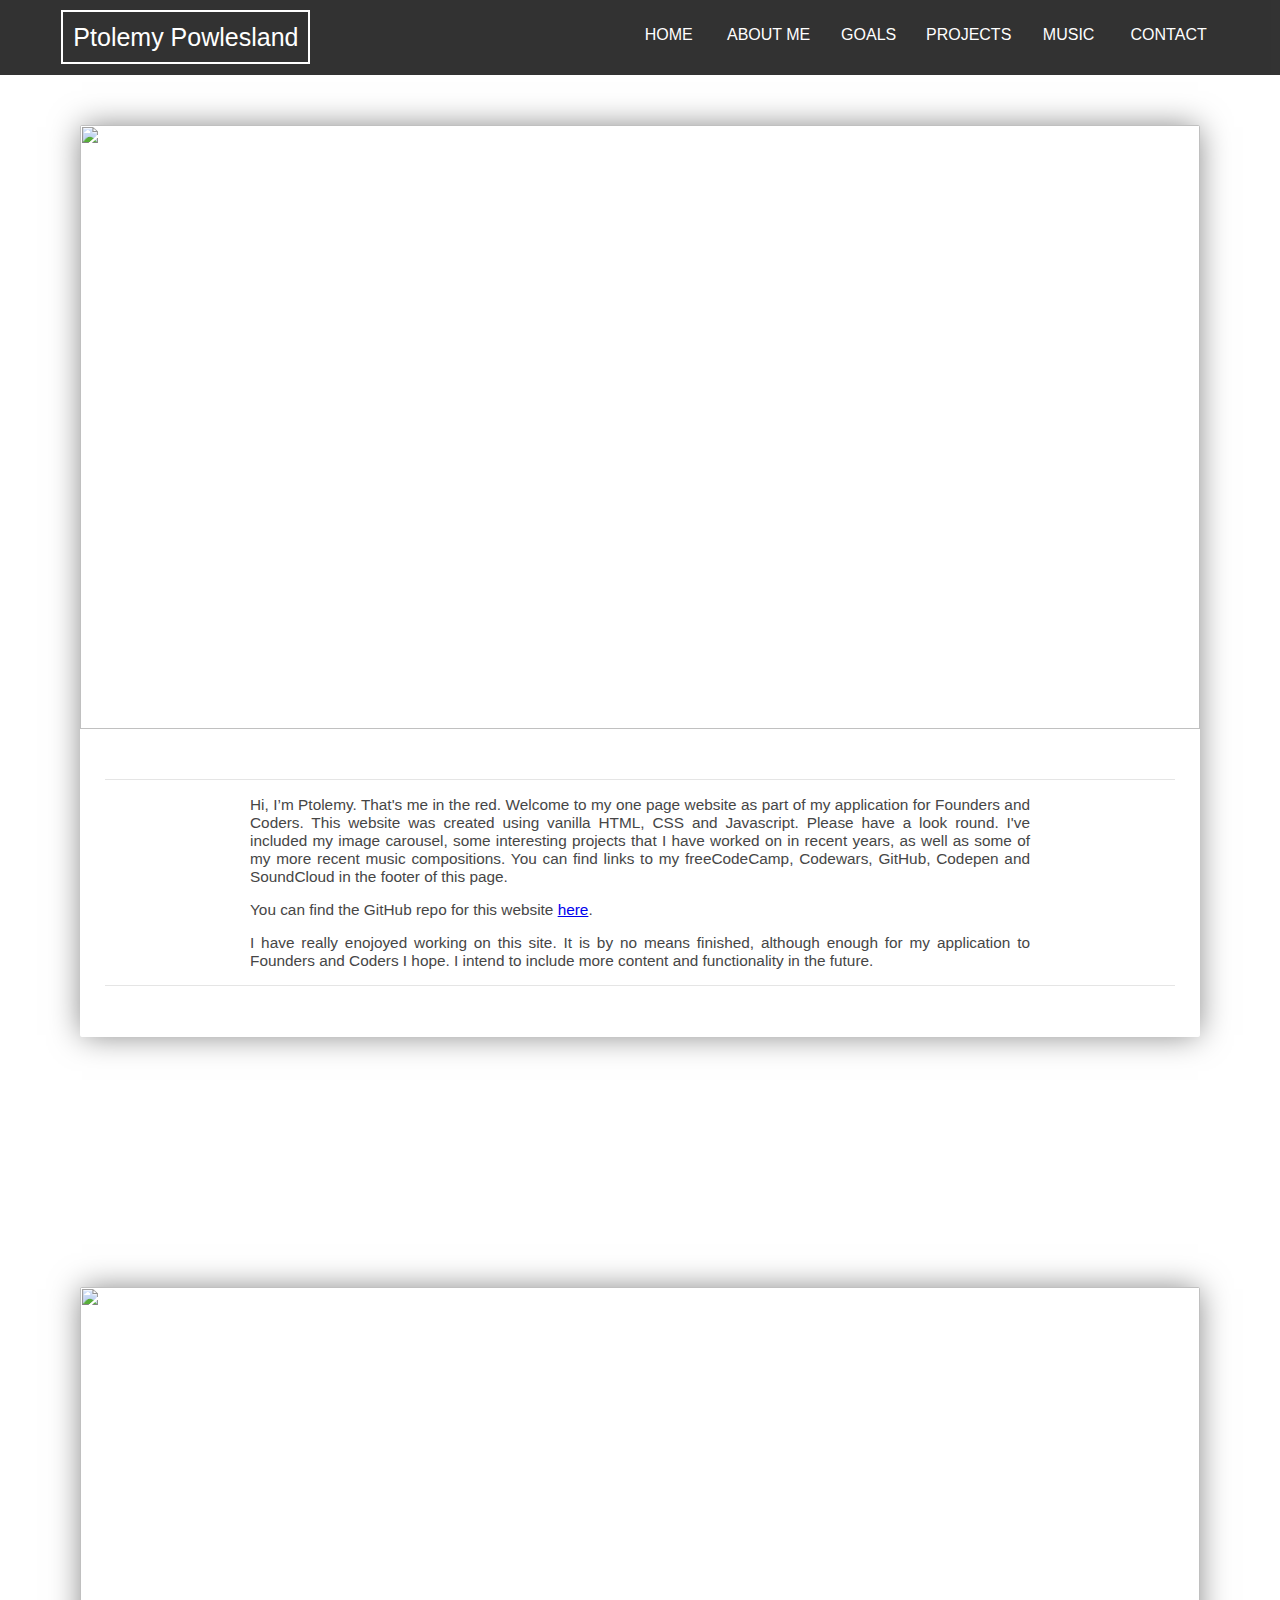
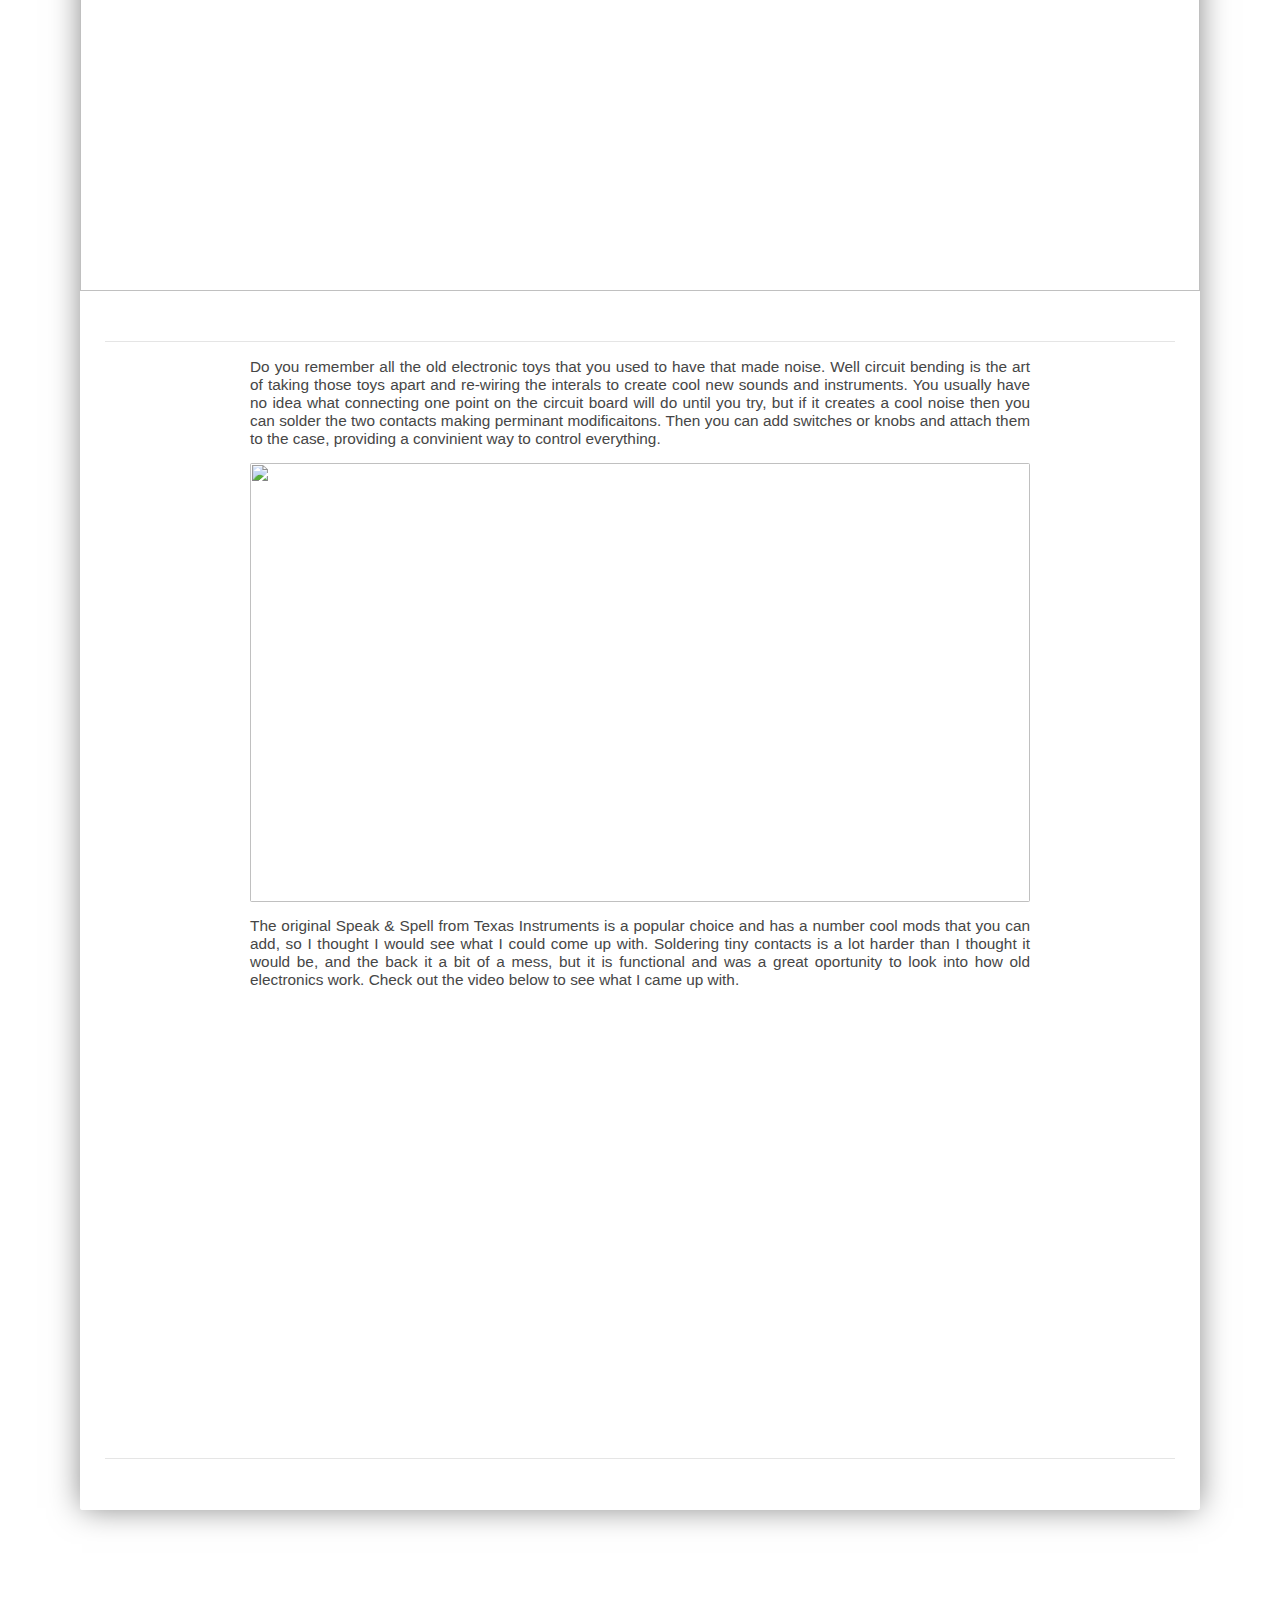
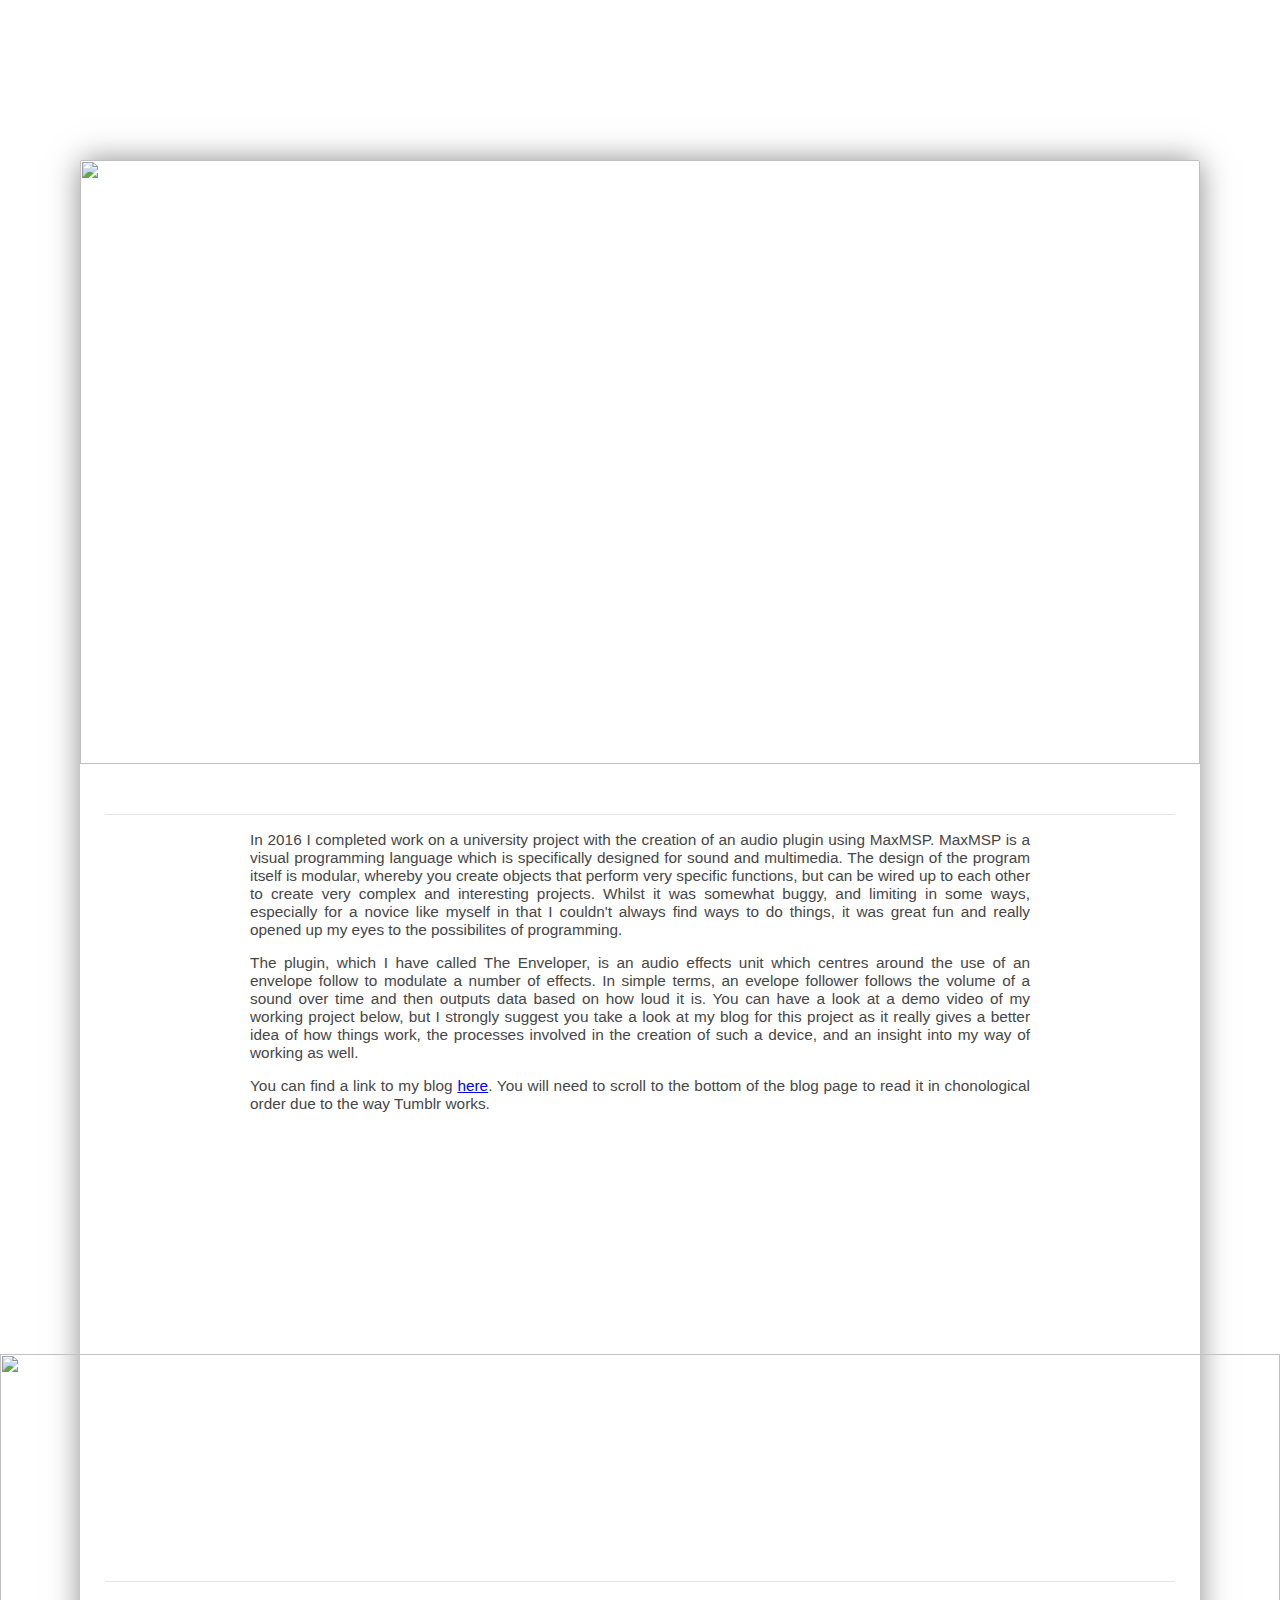
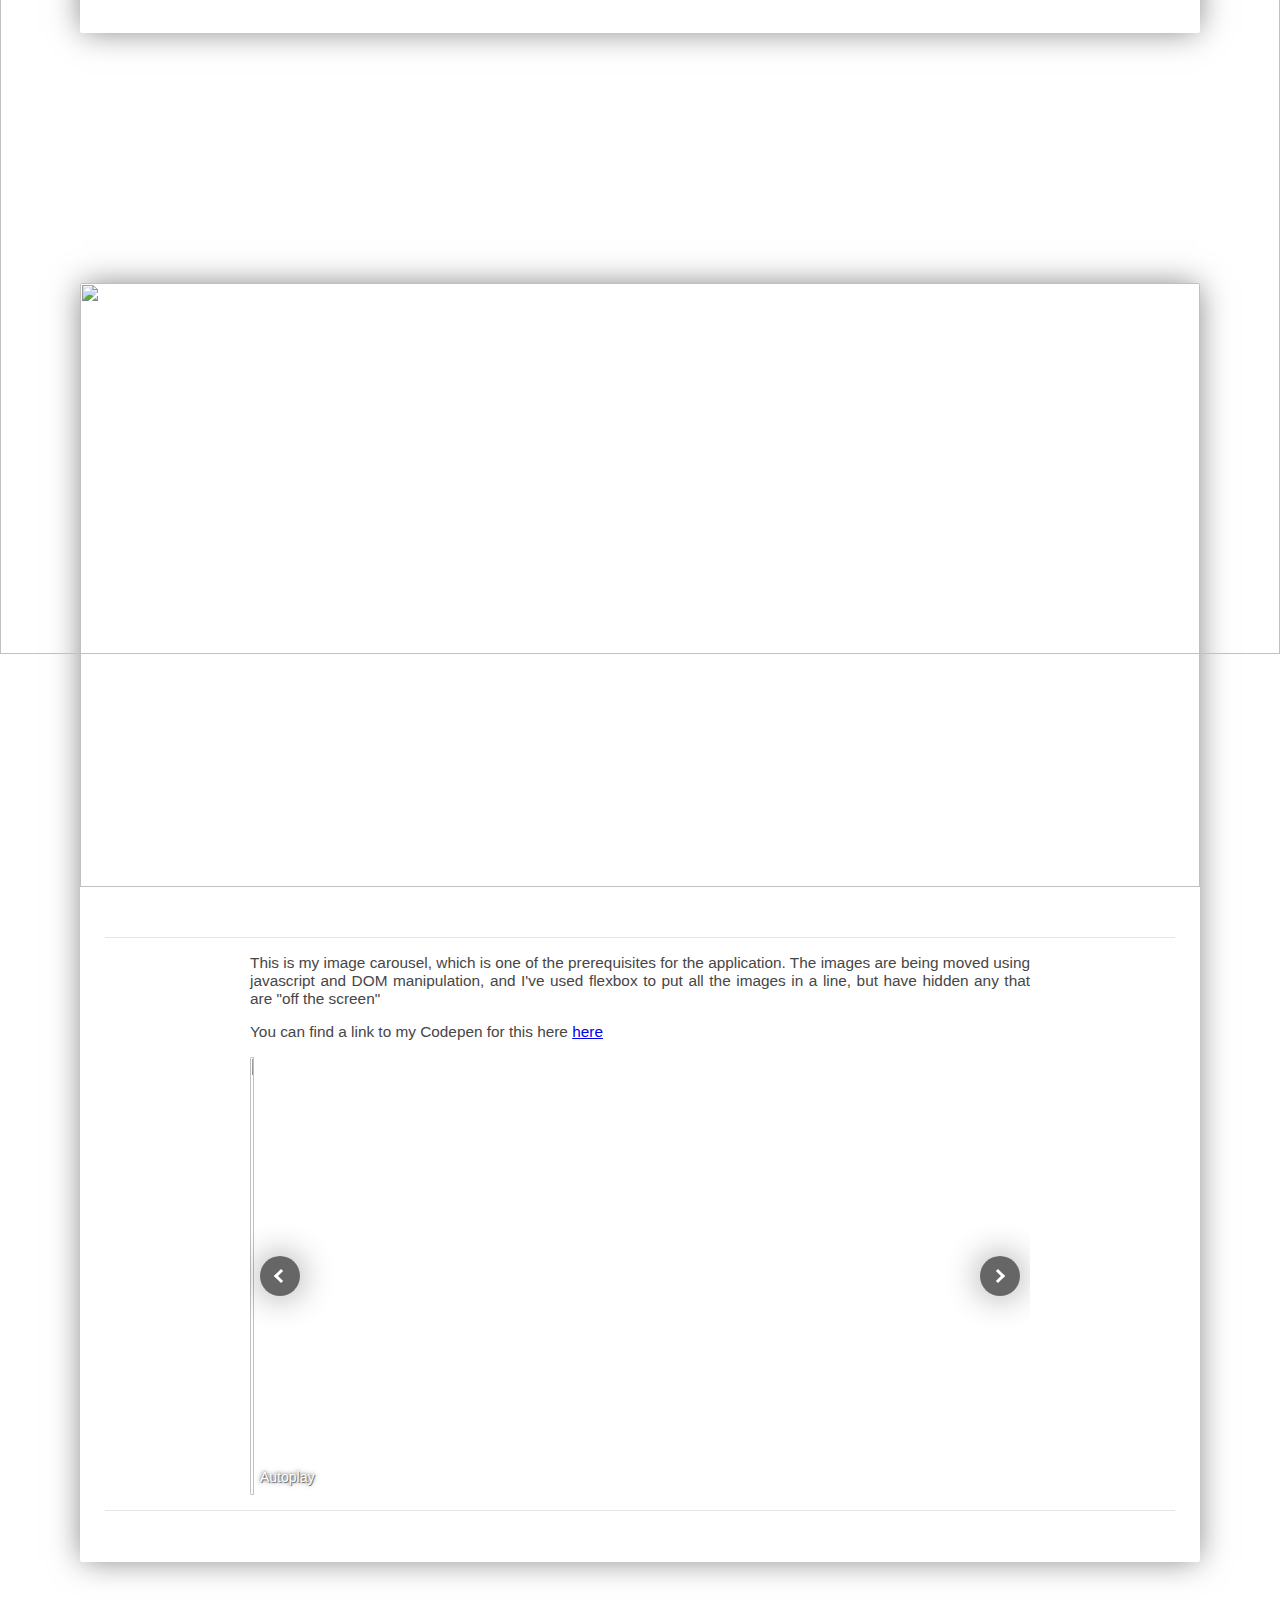
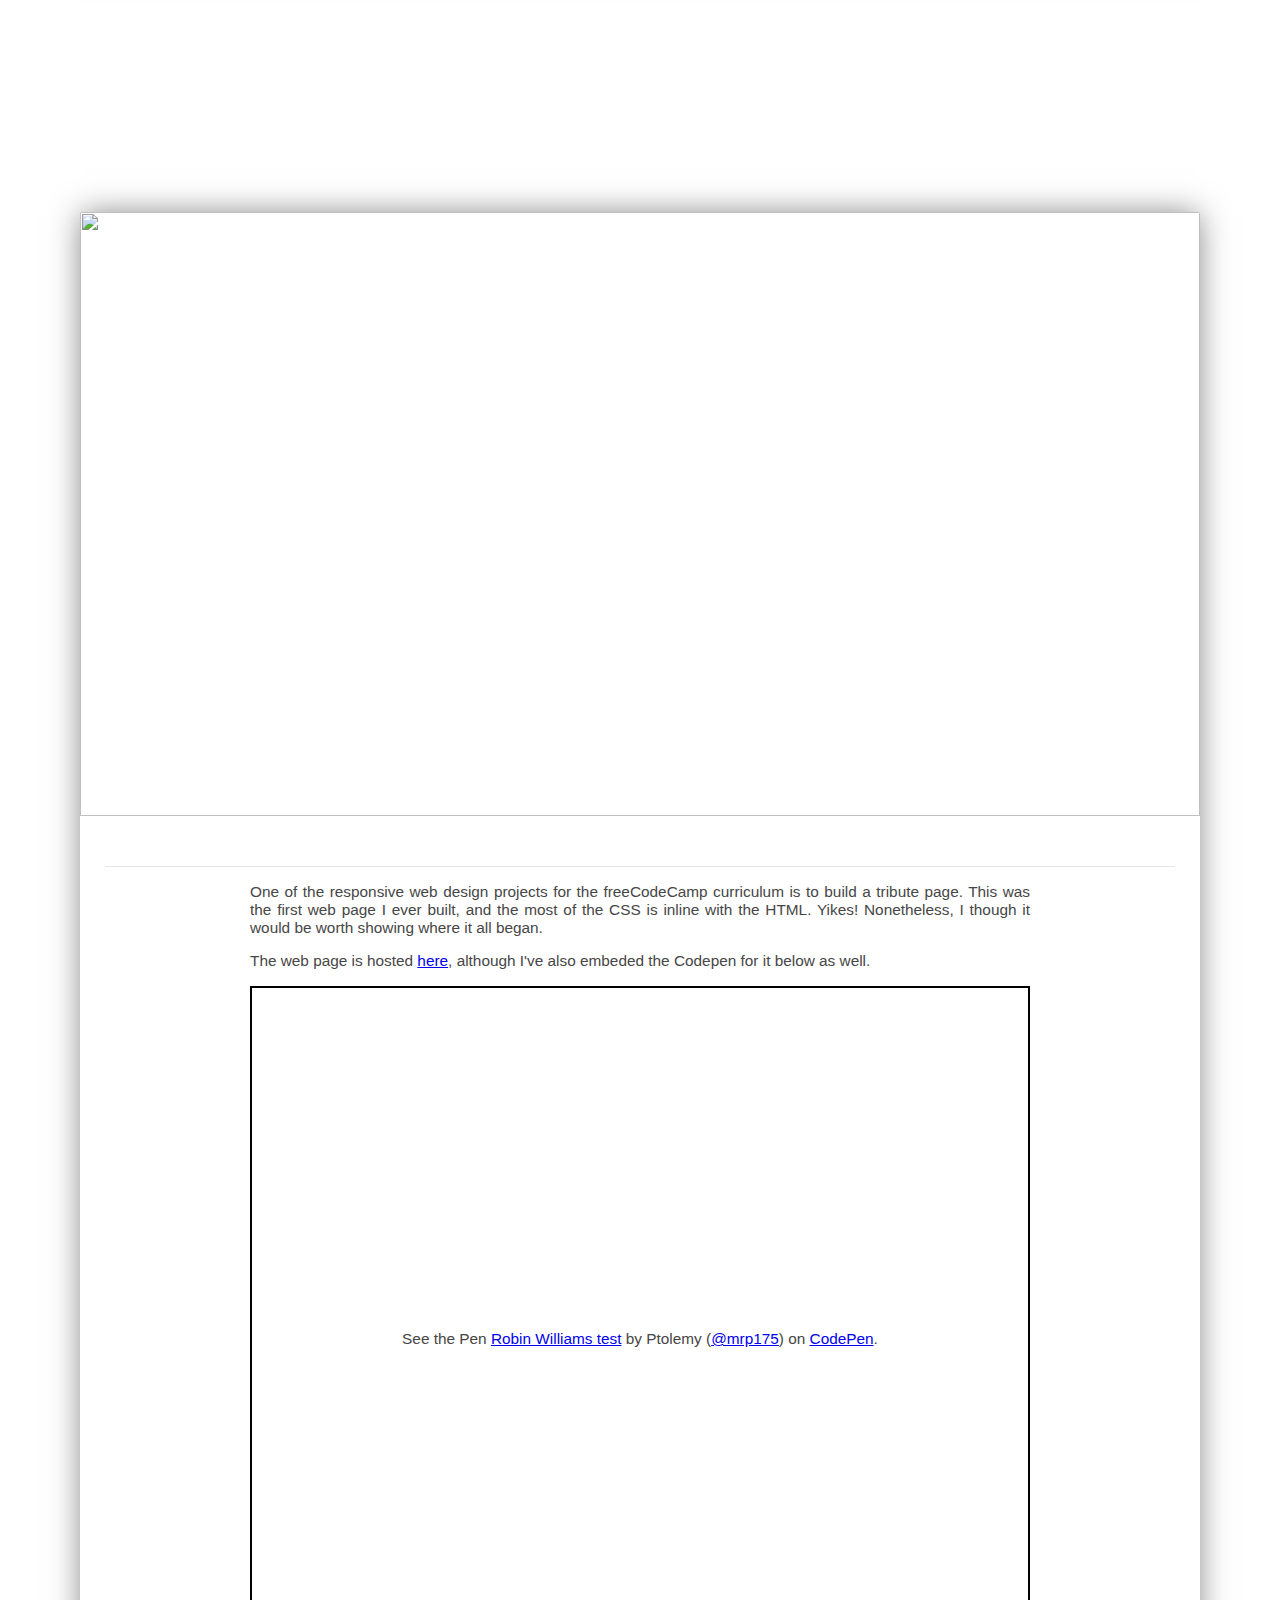
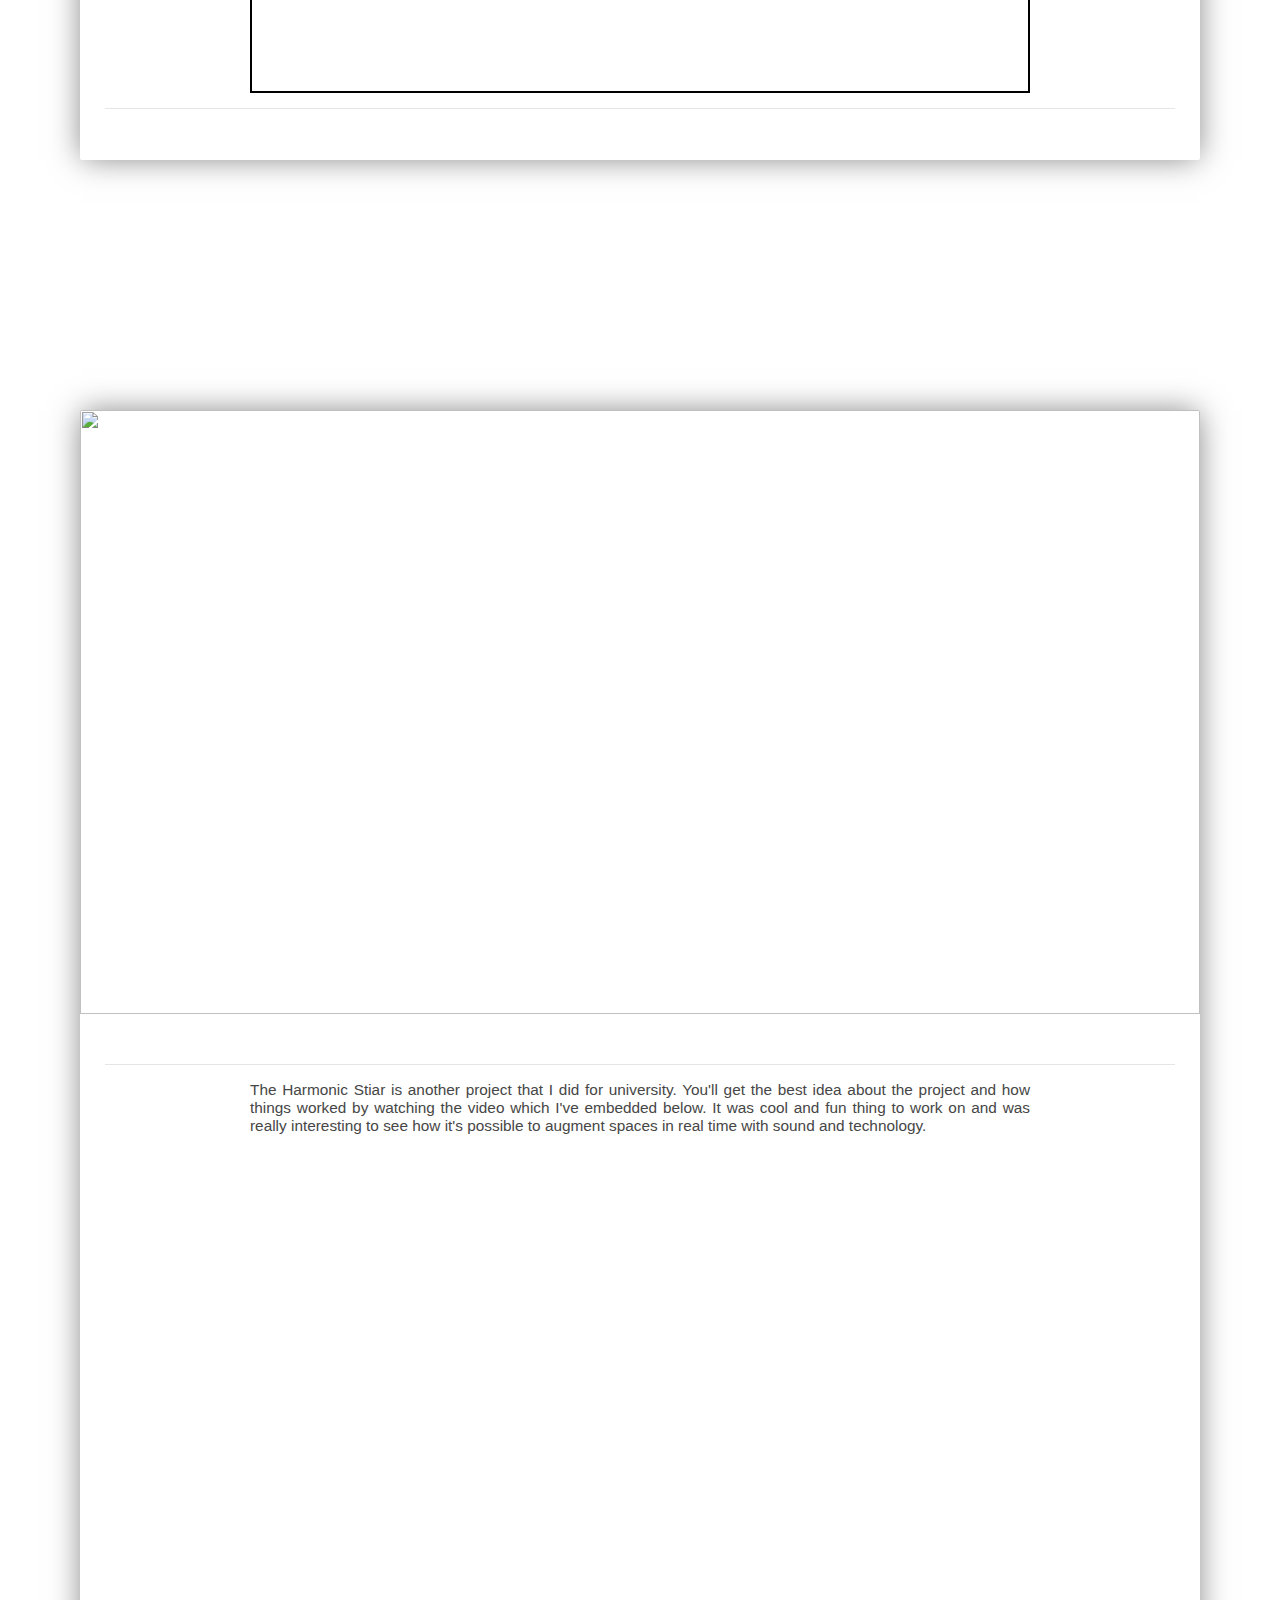
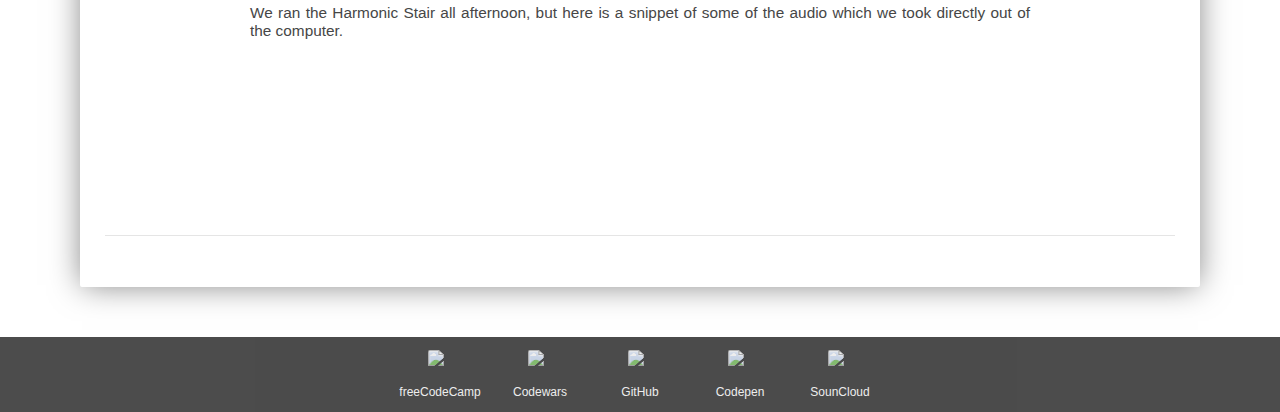
==== index.html @ 757436f8 "Add each project card back in - normal document flow." ====
<!DOCTYPE html>
<html>

<head>
  <title> Ptolemy Powlesland </title>
  <meta name="viewport" content="width=device-width, initial-scale=1">
  <link rel="stylesheet" type="text/css" href="style.css">
</head>

<body id="no-scroll" onload="home()">

  <main>
    <div id="total-wrapper">
      <div class="background-image">
        <img class="actual-image" src="http://photos.polarfox.com/free/download/city-photo-blurry-skyline_Polarfox.jpg">
      </div>

      <div id="background-image-overlay">
        <img class="actual-image" src="http://photos.polarfox.com/free/download/city-photo-blurry-skyline_Polarfox.jpg">
      </div>

      <div>
      <div id="top-bar">
        <div id=nav-bar>
          <div class="nav-empty-sides"></div>
          <div class="nav-logo"> <div class=text-outline> Ptolemy Powlesland </div> </div>
          <div class="nav-empty"></div>
          <div class="nav-button"> <button class="nvbtn" id="home-button" onclick="home()"> HOME </button> </div>
          <div class="nav-button"> <button class="nvbtn" id="about-button" onclick="about()"> ABOUT ME </button> </div>
          <div class="nav-button"> <button class="nvbtn" id="goals-button" onclick="goals()"> GOALS </button> </div>
          <div class="nav-button"> <button class="nvbtn" id="projects-button" onclick="projects()"> PROJECTS </button> </div>
          <div class="nav-button"> <button class="nvbtn" id="music-button" onclick="music()"> MUSIC </button></div>
          <div class="nav-button"> <button class="nvbtn" id="contact-button" onclick="contact()"> CONTACT </button> </div>
          <div class="nav-empty-sides"></div>
        </div>
      </div>
    </div>

  
      <!--
      
      <div class="title-bar">
        <div class="title">
          <h1> Ptolemy Powlesland </h1>
        </div>
      </div>

    -->




      <!---------------- HOME start --------------->

      <div id="home-overlay">
      <div class="card-wrapper" id="home">
        <div class="card-large-main">
          <div class="card-large-img">
            <img class="card-img-fit" src="https://i.postimg.cc/54gBrxRd/Rosalind-and-the-boys-Shirleen-colour-corrected-V8.jpg">
            <div class="text-box">
              <h2 class="no-margin"> Welcome </h2>
            </div>
          </div>

          <hr class="hr-top">

          <div class="text-border-main">
           <p class="card-text">

            Hi, I’m Ptolemy. That's me in the red. Welcome to my one page website as part of my application for Founders and Coders. This website was created using vanilla HTML, CSS and Javascript. Please have a look round. I've included my image carousel, some interesting projects that I have worked on in recent years, as well as some of my more recent music compositions. You can find links to my freeCodeCamp, Codewars, GitHub, Codepen and SoundCloud in the footer of this page. 
          </p>

          <p class="card-text">
            You can find the GitHub repo for this website <a href="https://github.com/mrp175/mrp175.github.io">here</a>.
          </p>

          <p class="card-text">
            I have really enojoyed working on this site. It is by no means finished, although enough for my application to Founders and Coders I hope. I intend to include more content and functionality in the future.
          </p>

        </div>
        <hr class="hr-bottom">
      </div>
    </div>
  </div>

    <!---------------- HOME end ----------------->


    <!------------- ABOUT ME start -------------->

    <div id="about-overlay">
    <div class="card-wrapper" id="about">
      <div class="card-large-main">
        <div class="card-large-img">
          <img class="card-img-fit" src="https://i.postimg.cc/R9tQ6snK/profile-red-saturation-2-noise-3-sharpening.jpg">
          <div class="text-box">
            <h2 class="no-margin"> About Me </h2>
          </div>
        </div>

        <hr class="hr-top">

        <div class="text-border-main">
          <p class="card-text">

            After finishing my degree in music and sound technology, I wasn't exactly sure what I wanted to do with my life. Originally, I wanted to be the next super star DJ, but, I also didn't want to put all my eggs in one basket - so I've found a "proper" job to keep me going in the meantime. Whilst my love for music lives on, I found that helping others can be incredibly rewarding too, so started working for the NHS at the Gender Identity Development Service in 2016. It is a highly specialised clinic for young people who are struggling with their gender identity. It's an incredible place to work, with a great and diverse team who all work incredibly hard to support young people who are navigating new and often difficult choices. I find this field fascinating and absolutely take pride in my contribution to the help that we provide as well as the progress that we have collectively made in recent years. However, more and more recently, I have really been looking for something that will challenge me on a more creative and technical level.
          </p>

          <p class="card-text">

            Having made music for the past 15 years in my spare time has been my outlet for this, but since finding Founders and Coders and having so much fun working through the prerequisites, and seeing what is possible with a bit of technical know how, I am hoping to get on the course and am ultimately really looking forward to starting a career in web development!
          </p>
        </div>
        <hr class="hr-bottom">
      </div>
    </div>
  </div>

    <!-------------- ABOUT ME end --------------->

    <!--------------- GOALS start --------------->

    <div id="goals-overlay">
    <div class="card-wrapper" id="goals">
      <div class="card-large-main">
        <div class="card-large-img">
          <img class="card-img-fit" src="https://i.postimg.cc/Gct8GQqk/profile-pic-2-saturation-and-colour-corrected-2.jpg">
          <div class="text-box">
            <h2 class="no-margin"> Goals </h2>
          </div>
        </div>

        <hr class="hr-top">

        <div class="text-border-main">

          <p class="card-text">
            Whilst I love what I do, I recognise that there is a lot of room for improvement. My philosophy revolves around three key principles: 
          </p>

          <ul class="card-text">
            <li> Leave the world in a better state than you found it (cliché, I know!) </li>
            <li> Dare to dream - be curious </li>
            <li> Move out of my comfort zone and GROW! </li>
          </ul>

          <p class="card-text"> 
            To that effect, I have worked hard to try and foster these seminal technical skills so that I can start to peel back the layers around what technology is, and what it can do for our planet. I also found that I share the same passion and enthusiasm for coding as I do for music. And finally, I recognise that “tech”, as big a field as it is, is all about problem solving, on a massive scale.  But this is just the beginning for me, and I want to push this further. So I have a few goals that I’d like to work on.
          </p>


          <p class="card-text">

           <b> I want to become technically competent </b> with modern web technologies. I’m really keen to understand how the simple building blocks of HTML, CSS and Javascript can be mixed together to create new experiences and even change lives. I want to be a part of this force for change as our world becomes ever more digitalised. 

         </p>

         <p class="card-text">

           <b> I want to put my creativity to its best use and maximise its potential. </b> As a musician and someone who has spent the last 15 years focussing relentlessly on creating personal masterpieces, I have a keen eye for detail. I’ve found whilst making this website, that It’s not just sound or music that I’ve started to pay attention to - visuals and aesthetics are important too! I believe that a job in technology could give me a vital new creative outlet, and I’m looking forward to the challenges that brings.

         </p>

         <p class="card-text"> <b> I want to be less afraid of failure. </b> This is something I have really struggled with, and I know from my friends that in the tech world, more and more we embrace failure as part of the road to success. This is a very personal goal for me, but being more confident and less afraid of failure would help me achieve so much more, for others and for myself.
         </p>

       </div>
       <hr class="hr-bottom">
     </div>
   </div>
 </div>

   <!---------------- GOALS end ---------------->


   <!--------------- PROJECTS start ------------>  

   <div id="projects-overlay">
   <div class="projects-keep-ratio-container" id="projects">
    <div class="projects-keep-ratio">

      <div id="projects-container">

        <div class="one">
          <button class="projects-button">
            <img class="projects-img" src="https://i.postimg.cc/6wJg35Wh/speak-and-spell-noise-contrast.jpg">
            <div class="projects-text"> <h2> Circuit Bending </h2> </div>
          </button>

          

        </div>

        <div class="two"> 
          <button class="projects-button">
            <img class="projects-img" src="https://i.postimg.cc/MxYYd51h/Enveloper-V4.jpg">
            <div class="projects-text"> <h2> MaxMSP </h2> </div>
          </button>
        </div>

        <div class="three"> 
          <button class="projects-button">
            <img class="projects-img projects-img-zoom" src="https://i.postimg.cc/CwRp9nRS/carousel-new-1-vignette-dodge-2.jpg">
            <div class="projects-text"> <h2> Image Carousel </h2> </div>
          </button>
        </div>

        <div class="four">
          <button class="projects-button">
            <img class="projects-img" src="https://i.ytimg.com/vi/aeUP4dX22GM/maxresdefault.jpg">
            <div class="projects-text"> <h2> Tribute Page </h2> </div>
          </button>
        </div>

        <div class="five"> 
          <button class="projects-button">
           <img class="projects-img" src="https://i.postimg.cc/pRgFN7Yy/harmonic-stair-2-vignette.jpg">
           <div class="projects-text"> <h2> Harmonic Stair </h2> </div>
         </button>
       </div>

     </div>

   </div>
 </div>
</div>


 <!----------PROJECTS END -------->

 <!---------- MUSIC START -------->
 <div id="music-overlay">
 <div class="card-wrapper" id="music">
  <div class="card-large-main">
    <div class="card-large-img">
      <img class="card-img-fit" src="https://i.postimg.cc/2zNqYPsH/Music-sharpened-noise-compressed-3.jpg">
      <div class="text-box">
        <h2 class="no-margin"> Music </h2>
      </div>
    </div>

    <hr class="hr-top">

    <div class="text-border-main">

      <p class="card-text">

        Music has been a big part of my life since I was around 12 or 13. My brother showed my some of his drum and bass vinyls and I was hooked. I Shortly after that I was given a copy of Reason 2.5 for my birthday, so I got to work and haven't stopped since. It's a great outlet for my creativity and gives me the opportunity to build (what I would consider) complex and technically impressive works. Each new song is like solving a puzzle. You need to know what elements to add, and how to do that. Both are things that I still struggle with to this day. 

      </p>
      <p class="card-text">

        I've embeded a SoundCloud player below with a some of my more recent works. I hope you enjoy!

      </p>

      <div class="soundcloud-container">
        <iframe  width="100%" height="471" scrolling="no" frameborder="no" allow="autoplay" src="https://w.soundcloud.com/player/?url=https%3A//api.soundcloud.com/playlists/579291123%3Fsecret_token%3Ds-9vTng&color=%23ff5500&auto_play=false&hide_related=false&show_comments=true&show_user=true&show_reposts=false&show_teaser=true"></iframe>
      </div>
    </div>
    <hr class="hr-bottom">
  </div>
</div>
</div>

<!---------- MUSIC END ---------->

<!---------- CONTACT START -------->

<div id="contact-overlay">
<div id="contact">
<div id=contact-container>
  <h2> Contact Me </h2>
  <p> Comments and Suggestions Welcome</p>
    <form id="contact-form">
      <input class="contact-textbox" type="text" name="name" placeholder="Your name" required>
      <input class="contact-textbox" type="text" name="email" placeholder="Your email address" required>
      <textarea class="contact-messagebox" placeholder="Type your Message Here...." required></textarea>
      <input class="contact-submit" type="submit" name="submit" value="Submit">
    </form>
  </div>
</div>
</div>

  <!---------- CONTACT END ---------->

<!--------- OVERLAY CIRCUIT BENDING START -------->

  <div class="card-wrapper">
    <div class="card-large-main">
      <div class="card-large-img">
        <img class="card-img-fit" src="https://i.postimg.cc/Zb2xNfdg/speak-and-spell-v7.jpg">
        <div class="text-box">
          <h2 class="no-margin"> Circuit Bending the Speak & Spell </h2>
        </div>
      </div>

      <hr class="hr-top">



      <div class="text-border-main">



        
        <p class="card-text"> 
          Do you remember all the old electronic toys that you used to have that made noise. Well circuit bending is the art of taking those toys apart and re-wiring the interals to create cool new sounds and instruments. You usually have no idea what connecting one point on the circuit board will do until you try, but if it creates a cool noise then you can solder the two contacts making perminant modificaitons. Then you can add switches or knobs and attach them to the case, providing a convinient way to control everything. 
        </p>

        <div class="picture-wrapper">
          <div class="text-img-container">
            <img class="text-img" src="https://i.postimg.cc/LR9bdVjM/speak-and-spell-centering-v6-test-2.jpg">
          </div>
        </div>


        <p class="card-text">  
          The original Speak & Spell from Texas Instruments is a popular choice and has a number cool mods that you can add, so I thought I would see what I could come up with. Soldering tiny contacts is a lot harder than I thought it would be, and the back it a bit of a mess, but it is functional and was a great oportunity to look into how old electronics work. Check out the video below to see what I came up with. 
        </p>

        <div class="iframe-wrapper">  
          <div class="iframe-container">
            <iframe src="https://www.youtube-nocookie.com/embed/dqCmYYFgxiU?modestbranding=1" allow="encrypted-media" allowfullscreen></iframe>
          </div>
        </div>

      </div>
      <hr class="hr-bottom">
    </div>
  </div>

  <!---------- OVERLAY CIRCUIT BENDING END --------->

  <!--------- OVERLAY CIRCUIT MAXMSP START -------->

  <div class="card-wrapper">
    <div class="card-large-main">
      <div class="card-large-img">
        <img class="card-img-fit" src="https://i.postimg.cc/MxYYd51h/Enveloper-V4.jpg">
        <div class="text-box">
          <h2 class="no-margin"> MaxMSP - Creating an Audio Plugin </h2>
        </div>
      </div>

      <hr class="hr-top">



      <div class="text-border-main">

        <p class="card-text">

          In 2016 I completed work on a university project with the creation of an audio plugin using MaxMSP. MaxMSP is a visual programming language which is specifically designed for sound and multimedia. The design of the program itself is modular, whereby you create objects that perform very specific functions, but can be wired up to each other to create very complex and interesting projects. Whilst it was somewhat buggy, and limiting in some ways, especially for a novice like myself in that I couldn't always find ways to do things, it was great fun and really opened up my eyes to the possibilites of programming. 
        </p>

        <p class="card-text">
          The plugin, which I have called The Enveloper, is an audio effects unit which centres around the use of an envelope follow to modulate a number of effects. In simple terms, an evelope follower follows the volume of a sound over time and then outputs data based on how loud it is. You can have a look at a demo video of my working project below, but I strongly suggest you take a look at my blog for this project as it really gives a better idea of how things work, the processes involved in the creation of such a device, and an insight into my way of working as well.
        </p>

        <p class="card-text"> 
          You can find a link to my blog <a href="https://mrp175distort.tumblr.com/" target="blank">here</a>. You will need to scroll to the bottom of the blog page to read it in chonological order due to the way Tumblr works. 
        </p>


        <div class="iframe-wrapper">  
          <div class="iframe-container">
            <iframe src="https://www.youtube-nocookie.com/embed/phICRmCDaDE" allow="encrypted-media" allowfullscreen></iframe>
          </div>
        </div>

      </div>
      <hr class="hr-bottom">
    </div>
  </div>

  <!---------- OVERLAY CIRCUIT MAXMSP END --------->

  <!---------- OVERLAY IMAGE CAROUSEL START --------->

  <div class="card-wrapper">
    <div class="card-large-main">
      <div class="card-large-img">
        <img class="card-img-fit" src="https://i.postimg.cc/CwRp9nRS/carousel-new-1-vignette-dodge-2.jpg">
        <div class="text-box">
          <h2 class="no-margin"> Creating an Image Carousel </h2>
        </div>
      </div>

      <hr class="hr-top">



      <div class="text-border-main">


        <p class="card-text">
          This is my image carousel, which is one of the prerequisites for the application. The images are being moved using javascript and DOM manipulation, and I've used flexbox to put all the images in a line, but have hidden any that are "off the screen"
        </p>


        <p class="card-text">
          You can find a link to my Codepen for this here 

          <a href="https://codepen.io/mrp175/pen/NerdKZ" target="blank">here</a>
        </p>
        
      </p>
      <div class="iframe-wrapper">
        <body onload="checked()">
          <div id="carousel-container">
            <div id="carousel-image">
              <button id="carousel-left-button" onclick="left()"> <div id="carousel-left-arrow"></div> </button>
              <button id="carousel-right-button" onclick="right()"> <div id="carousel-right-arrow"></div> </button>
              <div id="carousel-checkbox-container">

                <input id="carousel-hidden" type="checkbox" name="autoplay" value="Autoplay">

                <div id="carousel-checkbox"> 
                  <div id="carousel-autoplay-text"> Autoplay </div>
                </div>
              </div> 
              <div id="carousel-images">
                <img src="https://i.postimg.cc/54gBrxRd/Rosalind-and-the-boys-Shirleen-colour-corrected-V8.jpg">
                <img src="https://i.postimg.cc/2zNqYPsH/Music-sharpened-noise-compressed-3.jpg">
                <img src="https://i.postimg.cc/R9tQ6snK/profile-red-saturation-2-noise-3-sharpening.jpg">
                <img src="https://i.postimg.cc/Zb2xNfdg/speak-and-spell-v7.jpg">
                <img src="https://i.postimg.cc/Gct8GQqk/profile-pic-2-saturation-and-colour-corrected-2.jpg">
                <img src="https://i.postimg.cc/54gBrxRd/Rosalind-and-the-boys-Shirleen-colour-corrected-V8.jpg">
                <img src="https://i.postimg.cc/2zNqYPsH/Music-sharpened-noise-compressed-3.jpg">
              </div>
            </div>  
          </div>
        </div>

      </div>
      <hr class="hr-bottom">
    </div>
  </div>

  <!---------- OVERLAY IMAGE CAROUSEL START --------->

  <!---------- OVERLAY TRIBUTE PAGE START --------->

    <div class="card-wrapper">
      <div class="card-large-main">
        <div class="card-large-img">
          <img class="card-img-fit" src="https://i.postimg.cc/7wNF5M2x/robin-williams-1-v3.jpg">
          <div class="text-box">
            <h2 class="no-margin"> Tribute Page - Robin Williams</h2>
          </div>
        </div>

        <hr class="hr-top">



        <div class="text-border-main">

          <p class="card-text">
            One of the responsive web design projects for the freeCodeCamp curriculum is to build a tribute page. This was the first web page I ever built, and the most of the CSS is inline with the HTML. Yikes! Nonetheless, I though it would be worth showing where it all began. 
          </p>

          <p class="card-text"> 
            The web page is hosted <a href="https://mrp175.github.io/robinwilliams/" target="blank"> here</a>, although I've also embeded the Codepen for it below as well.
          </p>

          <div class="iframe-wrapper">
          <p class="codepen" data-height="707" data-theme-id="dark" data-default-tab="result" data-user="mrp175" data-slug-hash="brZBXV" style="height: 707px; box-sizing: border-box; display: flex; align-items: center; justify-content: center; border: 2px solid black; margin: 1em 0; padding: 1em;" data-pen-title="Robin Williams test">
  <span>See the Pen <a href="https://codepen.io/mrp175/pen/brZBXV/">
  Robin Williams test</a> by Ptolemy (<a href="https://codepen.io/mrp175">@mrp175</a>)
  on <a href="https://codepen.io">CodePen</a>.</span>
</p>
<script async src="https://static.codepen.io/assets/embed/ei.js"></script>
</div>

        </div>
        <hr class="hr-bottom">
      </div>
    </div>




    <!---------- OVERLAY TRIBUTE PAGE END --------->

    <!---------- OVERLAY HARMONIC STAIR END --------->


    <div class="card-wrapper">
      <div class="card-large-main">
        <div class="card-large-img">
          <img class="card-img-fit" src="https://i.postimg.cc/BqxCBJJ0/harmonic-stair-2-vignette-doged-v1.jpg">
          <div class="text-box">
            <h2 class="no-margin"> Harmonic Stair - An Interactive Sound Installation </h2>
          </div>
        </div>

        <hr class="hr-top">



        <div class="text-border-main">

          

          <p class="card-text">
            The Harmonic Stiar is another project that I did for university. You'll get the best idea about the project and how things worked by watching the video which I've embedded below. It was cool and fun thing to work on and was really interesting to see how it's possible to augment spaces in real time with sound and technology.

          </p>

          <div class="iframe-wrapper">  
            <div class="iframe-container">
              <iframe src="https://www.youtube.com/embed/oV_QcizpdQo" allow="encrypted-media" allowfullscreen></iframe>
            </div>
          </div>

          <p class="card-text">
            We ran the Harmonic Stair all afternoon, but here is a snippet of some of the audio which we took directly out of the computer. 
          </p>

          <div class="soundcloud-container">
            <iframe width="100%" height="166" scrolling="no" frameborder="no" allow="autoplay" src="https://w.soundcloud.com/player/?url=https%3A//api.soundcloud.com/tracks/613867737%3Fsecret_token%3Ds-iJxsr&color=%23ff5500&auto_play=false&hide_related=false&show_comments=true&show_user=true&show_reposts=false&show_teaser=true"></iframe>
          </div>

        </div>
        <hr class="hr-bottom">
      </div>
    </div>
    



    <!---------- OVERLAY HARMONIC STAIR END --------->

</div>
</div>
  

    <!------BANNER START ----->

    <div class="foot-banner">

      <div class="icon-wrapper">
        <div id="icons">

          <div id="relative">
            <a href="https://www.freecodecamp.org/mrp175" target="_blank">
              <img id="icon" src="https://i.postimg.cc/Rhc4rq9r/freecodecamp-white.png">
            </a>
          </div>

          <div id="relative">
            <a href="https://www.codewars.com/users/mrp175" target="_blank">
              <img id="icon" src="https://i.postimg.cc/zXF80L0K/codewars-white.png">
            </a>
          </div>

          <div id="relative">
            <a href="https://github.com/mrp175/" target="_blank">
              <img id="icon" src="https://i.postimg.cc/3JT3XjC3/github-white.png">
            </a>
          </div>

          <div id="relative">
            <a href="https://codepen.io/mrp175/" target="_blank">
              <img id="icon" src="https://i.postimg.cc/5291GxRG/Codepen-white.png">
            </a>
          </div>

          <div id="relative">
            <a href="https://soundcloud.com/mrp175" target="_blank">
              <img id="icon" src="https://i.postimg.cc/zDWJH2hd/soundcloud-white.png">
            </a>
          </div>




          <div id="relative">
            <a class="text-color" href="https://www.freecodecamp.org/mrp175" target="_blank">freeCodeCamp</a>
          </div>
          <div id="relative">
            <a class="text-color" href="https://www.codewars.com/users/mrp175" target="_blank">Codewars</a>
          </div>
          <div id="relative">
            <a class="text-color" href="https://github.com/mrp175/" target="_blank">GitHub</a>
          </div>
          <div id="relative">
            <a class="text-color" href="https://codepen.io/mrp175/" target="_blank">Codepen</a>
          </div>
          <div id="relative">
            <a class="text-color" href="https://soundcloud.com/mrp175" target="_blank">SounCloud</a>
          </div>
        </div>
      </div>
    </div>
</main>

</body>
<script src="javascript.js"></script>

</html>
---- style.css ----
body {
    font-family: "Trebuchet MS", Helvetica;
    margin: 0;
    padding: 0;
    height: 100%;
    color: rgb(70, 70, 70);
    box-sizing: border-box;
    position: relative;
}

main {
  margin: 0;
  padding: 0;
  height: 100%;
}
  
  h1 {
    font-size: 50px;
  }

  h2 {
    font-size: 1.5em;
    font-weight: bold;
  }

  p {
    font-size: 0.96em;
  }

  hr {
    border: 0;
    height: 0;
    margin: 50px 25px;
    border-top: 1px solid rgba(0, 0, 0, 0.1);
    border-bottom: 1px solid rgba(255, 255, 255, 0.3);
  }

  #uber-wrapper {

  }

  #super-wrapper {

  }

  #total-wrapper {
    min-height: 100vh;
    height: 100%;
    margin-bottom: -145px;
    display: grid;
    align-items: center;
  }

/*---------------NAV BAR START-------------*/

  #top-bar {
    background: rgb(150, 184, 87);
    background: rgb(92, 107, 192);
    background: black;
    z-index: 3;
    width: 100%;
    padding: 10px 0px;
    opacity: 0.8;
    position: absolute;
    top: 0;
    width: 100%;
  }

  .text-outline {
    font-size: 25px;
    border: 2px solid white;
    margin: 0;
    height: 50px;
    padding: 0 10px;
  }

  #nav-bar {
    display: flex;
    flex-direction: row;
    flex-wrap: nowrap;
    justify-content: space-around;
    max-width: 100%;
    /*background: rgba(56, 155, 236, 0.884); 
    box-shadow: 0px 0px 30px -5px;*/
    height: 55px;
    margin: 0px 10px;

  }

  .nav-button{ 
    height: 50px;
    line-height: 50px;
    text-align: center;
    color: white;
    flex-grow: 1;
    max-width: 100px;
   }

   .nav-logo {
    height: 50px;
    line-height: 50px;
    text-align: center;
    color: white;
   }

   .nav-empty {
    flex-grow: 3;
   }

   .nav-empty-sides {
    flex-grow: 0.5;
   }

   .nvbtn {
    background: none;
    color: inherit;
    border: none;
    padding: 0;
    font: inherit;
    cursor: pointer;
    outline: inherit;
   }


/*---------------NAV BAR END-------------*/

/*------------ MAIN PAGE START-----------*/

.card-large-main {
    display: block;
    margin: auto;
    width: 96%;
    max-width: 1120px;
    background-color: white;
    border-radius: 2px;
    box-shadow: 0px 0px 30px -2px rgba(0, 0, 0, .5);
    overflow: hidden;
    margin-top: 125px;
    margin-bottom: 125px;
    pointer-events: auto;
  }

  .text-border-main {
    max-width: 900px;
    margin: auto;
  }

  .hr-bottom {
    margin: 0px 25px 50px;
  }

  .hr-top {
    margin: 0px 25px;
  }

  .text-img-container {
    overflow: hidden;
    max-width: 100%;
    padding-top: 56.25%;
    position: relative;
    border-radius: 2px;
  }

  .text-img {
    object-fit: cover;
    height: 100%;
    width: 100%;
    position: absolute;
    right: 0px;
    bottom: 0px;
  }

/*------------- MAIN PAGE END -----------*/

/*------------- PROJECTS START ----------*/

  #projects-container {
    position: absolute;
    display: grid;
    top: 0;
    left: 0;
    right: 0;
    bottom: 0;
    margin: auto;
    width: 100%;
    grid-gap: 8px;
    grid-template-columns: repeat(6, 1fr);
    grid-auto-rows: minmax(auto, 250px);
    overflow: hidden;
    box-shadow: 0px 0px 30px -2px rgba(0, 0, 0, .5);
    background: rgba(0, 0, 0, 0.2);
    border-radius: 3px;
    pointer-events: auto;
  }
    .projects-keep-ratio-container {
      max-width: 1400px;
      margin: auto;
      margin-top: 125px;
      margin-bottom: 125px;
    }

  .projects-keep-ratio {
    width: 96%;
    padding-top: 96%;
    position: relative;
    margin: auto;

  }

  #projects-container > div {
    position: relative;
    /*background: black;*/
    transition: 0.3s;
    border: 1px solid rgba(0, 0, 0, .2);
    overflow: hidden;
    border-radius: 2px;
  }

  /*#projects-container > div:hover {
    transform: scale(1.01);
  }


  /*#projects-container div:after {
    content: '';
    position: absolute;
    top: 0;
    left: 0;
    width: 100%;
    height: 100%;
    box-shadow: 0px 0px 30px -2px rgba(0, 0, 0, .5);
    z-index: -1;
}*/

  .one {
    grid-column: 1/3;
    grid-row: 1/5;
    border-top-left-radius: 2px;
  }

 .two {
    grid-column: 3/7;
    grid-row: 1/3;
    border-top-right-radius: 2px;
  }

  .three {
    grid-column: 3/5;
    grid-row: 3/5;
  }

  .four {
    grid-column: 5/7;
    grid-row: 3/7;
    border-bottom-right-radius: 2px;
  }

  .four img {
    object-position: 8% 0%;
  }

  .five {
    grid-column: 1/5;
    grid-row: 5/7;
    border-bottom-left-radius: 2px;
  }

  .projects-img {
    object-fit: cover;
    height: 100%;
    width: 100%;
    position: absolute;
    left: 0;
    top: 0;
    /*opacity: 0.8;*/
    filter: brightness(0.8);
    transition: 0.4s;
  }



  .projects-text {
    position: absolute;
    align-self: center;
    color: white;
    left: 50%;
    top: 50%;
    height: 200px;
    width: 400px;
    line-height: 200px;
    text-align: center;
    margin-left: -200px;
    margin-top: -100px;
    opacity: 1;
    transition: 0.3s;
    text-shadow: 1px 1px 0px black;
  }

  .projects-button {
    height: 100%;
    width: 100%;
    position: relative;
    background: transparent;
    color: inherit;
    border: none;
    padding: 0;
    font: inherit;
    cursor: pointer;
    outline: inherit;
  }

  .projects-button:hover .projects-img {
    opacity: 1;
    filter: brightness(1.3);
  }

  .projects-button:hover .projects-text {
    opacity: 0;
  }
  .projects-button:hover {
    
}

/*-------------- PROJECTS END -----------*/

/*----------- containers start ---------*/

#home-overlay, #about-overlay, #goals-overlay, #projects-overlay, #music-overlay, #contact-overlay {
    width: 100%;
    height: 100%;
    top: 0;
    left: 0;
    right: 0;
    z-index: 2;
    display: none;
    margin: auto;
    overflow-y: hidden;
    box-sizing: border-box;
    opacity: 0;
    display: block;
    pointer-events: none;
  }

/*----------- containers end ---------*/

.picture-wrapper {
    margin: 15px 60px;
  }


  .iframe-wrapper {
    margin: 15px 60px;
  }

  .iframe-container {
    overflow: hidden;
    max-width: 100%;
    padding-top: 56.25%;
    position: relative;
    border-radius: 2px;
  }
  
  .iframe-container iframe {
     border: 0;
     height: 100.25%;
     left: -1px;
     position: absolute;
     top: -1px;
     width: 100.25%;
  }

  .soundcloud-container {
    overflow: hidden;
    max-width: 100%;
    padding-left: 59px;
    padding-right: 59px;
    max-width: 900px;
    margin: auto;
    margin-bottom: 10px;
  }

.main-container {
  width: 100vw;
  overflow: hidden;
  position:fixed;
}
  
  /* classes */

  .arrow-right {
    border: solid white;
    border-width: 0px 3px 3px 0px;
    width: 1px;
    height: 1px;
    padding: 3px;
    transform: rotate(-45deg);
    position: absolute;
    margin-top: -5px;
    margin-left: 7px;
  }
  
  .background-image {
    position: fixed;
    z-index: -2;
  }
  
  #background-image-overlay {
    position: fixed;
    z-index: 1;
    display: none;
    opacity: 0;
  }
  
  .actual-image {
    width: 100vw;
    height: 100vh;
    object-fit: cover;
    object-position: 75% 50%;
  }
  
  .title-bar {
    height: 200px;
    /*box-shadow: 0px 0px 8px black;*/
    overflow: hidden;
  }
  
  .title {
    color: white;
    text-align: center;
    line-height: 130px;
  }
  
  .wrapper {
    max-width: 100vw;
    margin: auto;
  }
  
  .divider {
    height: 70px;
  }
  
  .divider-small {
    height: 25px;
  }
  
  .card1, .card2 {
    position: relative;
    margin-right: auto;
    margin-left: auto;
    margin-top: 30px;
    margin-bottom: 30px;
    width: 94%;
    max-width: 900px;
    background-color: rgb(255, 255, 255);
    border-radius: 2px;
    overflow: hidden;
    box-shadow: 0px 0px 15px -2px rgba(0, 0, 0, .5);
  }

  .card2 {
    background: black;
    width: 100%;
    margin-bottom: 0px;
    margin-top: 80px;
  }
  
  .card-large {
    display: block;
    margin: auto;
    width: 96%;
    max-width: 1120px;
    background-color: white;
    border-radius: 2px;
    box-shadow: 0px 0px 30px -2px rgba(0, 0, 0, .5);
    overflow: hidden;
    margin-top: 160px;
    margin-bottom: 160px;
  }
  
  .card-wrapper {
    top: 0;
    left: 0;
    right: 0;
    bottom: 0;
    margin: auto;
    /* overflow: auto; */
    justify-content: center;
    align-items: center;
    flex-direction: column;
    width: 100%;
  }
  
  #scroll {
    overflow: auto;
  }
  
  .ytwrapper {
    position: relative;
    margin-right: auto;
    margin-left: auto;
    margin-top: 30px;
    margin-bottom: 30px;
    width: 94%;
    max-width: 900px;
    background-color: white;
    border-radius: 2px;
    overflow: hidden;
    box-shadow: 0px 0px 15px -2px rgba(0, 0, 0, .5);
    height: 314px;
  }
  

  
  .card-img {
    position: relative;
    overflow: hidden;
    width: 100%;
    margin-bottom: 50px;
    padding-top: 35%;
    min-height: 50px;
  }

  .button-img {
    position: relative;
    overflow: hidden;
    width: 100%;
    padding-top: 8%;
    min-height: 75px;
    text-decoration: none;
    cursor: pointer;
    opacity: 0.8;
    transition: 0.3s;
    outline: inherit;
    margin: 0px auto;
  }

  .button-img:hover {
    opacity: 1;
  }
  
  .card-large-img {
    position: relative;
    padding-top: 45%;
    overflow: hidden;
    margin-bottom: 50px;
    min-height: 100px;
  }

  .card-img-inset {
    position: relative;
    padding-top: 45%;
    overflow: hidden;
    margin-bottom: 50px;
    min-height: 100px;
  }
  
  .text-box {
    position: absolute;
    bottom: 20px;
    left: 20px;
    color: white;
  }

  .text-border{
    max-width: 900px;
    margin: auto;
  }
  
  .card-img-fit, .card-img-fit-two {
    object-fit: cover;
    height: 100%;
    width: 100%;
    position: absolute;
    right: 0px;
    bottom: 0px;
  }

  .card-img-fit-two {
    object-position: 100% 100%;
  }
  
  .card-text {
    text-align: justify;
    margin: 15px 60px;
  }
  
  .card-text-large {
    text-align: justify;
    margin: 15px 50px;
    max-width: 500px;
  }
  
  .foot-banner {
    background-color: rgb(240, 240, 240);
    background-color: white;
    background: rgb(64, 90, 102);
    background: black;
    opacity: 0.7;
    width: 100%;
    height: 75px;
    margin: 70px auto 0 auto;
    /*box-shadow: 0px 0px 18px -2px;*/
    overflow: hidden;
    z-index: 999;
  }
  
  .icon-wrapper {
    max-width: 500px;
    margin: auto;
    height: 100%;
    padding-top: 13px;
    opacity: 0.9;
  }
  
  /* id's */
  
  #icons {
    display: grid;
    grid-template-columns: 20% 20% 20% 20% 20%;
    grid-template-rows: 50% 50%;
    width: 100%;
    height: 95%;
    margin: 0 auto;
    text-align: center;
  }
  
  #icon {
    width: 25px;
    position: absolute;
    margin: auto;
    top: 0;
    left: 0;
    right: 0;
    bottom: 0;
    border-radius: 7%;
    opacity: 1;
  }
  
  #relative {
    position: relative;
    height: 100%;
    font-size: 75%;
  }
  
  .no-margin {
    margin: 0;
  }
  
  .text-color {
    color: rgb(70, 70, 70);
    color: white;
    text-decoration: none;
    font-weight: 100; 
  }
  
  .shadow {
    box-shadow: 0px 0px 5px 0px;
  }
  
  #overlays-tests {
    position: fixed;
    /* Sit on top of the page content */
     display: none;
    /* Hidden by default */
    width: 100%;
    /* Full width (cover the whole page) */
    height: 100%;
    /* Full height (cover the whole page) */
    top: 0;
    left: 0;
    right: 0;
    bottom: 0;
    background-color: rgba(0, 0, 0, 0.5);
    /* Black background with opacity */
    z-index: 2;
    /* Specify a stack order in case you're using a different order for other elements */
    margin: auto;
    opacity: 1;
    overflow-y: hidden;
  }
  

  /* #about-overlay:hover {
    opacity: 0;
  } */
  
  
  
  .no-margin-bottom {
    margin-bottom: 0px;
  }

  .button-text-container {
    margin-top: 25px;
    margin-bottom: 25px;
    position: relative; 
    height: 40px; 
    width: 100%;
   
  }

  .button-wrapper {
    height: 40px;
    width: 150px;
    position: absolute;
    margin: 0;
    right: 25px;
    bottom: 0px;
  }
  
  .button-one {
    width: 40px;
    height: 40px;
    margin: 0px auto;
    font-family: inherit;
    border: 0;
    border-radius: 50%;
    cursor: pointer;
    display: block;
    background: rgb(236, 184, 87);
    position: absolute;
    bottom: 0px;
    right: 0px;
  }

  .button-text {
    position: absolute;
    font-weight: bold;
    font-size: 0.9em;
    right: 45px;
    bottom: 11px;
    color: rgb(236, 184, 87);
    text-decoration: none;
    border: 0;
    background: rgba(0, 0, 0, 0);
    cursor: pointer;
  }
  
  .relative {
    position: relative;
  }
  
  #no-scroll {
    overflow-Y: scroll;
  }

  /*------- CONTACT START -------*/

  #contact-container {
  max-width: 400px;
  margin: 125px auto;
  box-shadow: 0px 0px 30px -2px rgba(0, 0, 0, .5);
  border-radius: 2px;
  text-align: center;
  background: white;
  padding-top: 1px;
  padding-bottom: 1px;
  box-sizing: border-box;
  pointer-events: auto;
}

#contact-container p {
  margin-bottom: 20px;
}

#contact-container h2 {
  margin-bottom: -10px;
  margin-top: 25px;
}

#contact-container input {
  padding: 12px;
}

#contact-container textarea {
  padding: 12px;
}

#contact-form {
  
}

.contact-textbox {
  margin: 10px auto;
  max-width: 325px;
  width: 100%;
  display: block;
  box-sizing: border-box;
}

.contact-messagebox {
  margin: auto;
  max-width: 325px;
  width: 100%;
  display: block;
  height: 150px;
  resize:none;
  font-family: inherit;
  box-sizing: border-box;
}

.contact-submit {
  margin: 25px auto;
  max-width: 325px;
  width: 100%;
  display: block;
  padding: 12px;
  background: #464646;
  color: inherit;
  border: none;
  padding: 0;
  font: inherit;
  cursor: pointer;
  outline: inherit;
  color: white;
  box-sizing: border-box;
}

  /*-------- CONTACT END --------*/


  /*------ IMAGE CAROUSEL START -------*/

  #carousel-container {
  max-width: 1200px;
  margin: auto;
  border-radius: 2px;
  overflow: hidden;
}

#carousel-image {
  position: relative;
  overflow: hidden;
  width: 100%;
  padding-top: 56.25%;
  height: 100%; 
}

#carousel-image > button {
  width: 40px;
  height: 40px;
  margin: 0px auto;
  font-family: inherit;
  border: 0;
  border-radius: 50%;
  cursor: pointer;
  display: block;
  background: rgba(0, 0, 0, 0.6);
  position: absolute;
  z-index: +1;
  box-shadow: 0px 0px 30px 5px rgba(40, 40, 40, 0.3);
  bottom: 50%;
  margin-bottom: -20px;
}

#carousel-image > button > div {
  border: solid white;
  border-width: 0px 3px 3px 0px;
  width: 1px;
  height: 1px;
  padding: 3px;
  position: absolute;
}

#carousel-left-button {
  left: 10px;
}

#carousel-right-button {
  right: 10px;
}

#carousel-left-arrow {
  transform: rotate(135deg);
  margin-top: -5px;
  margin-left: 10px;
}

#carousel-right-arrow {
  transform: rotate(-45deg);
  margin-top: -5px;
  margin-left: 7px;
}

#carousel-checkbox-container {
  position: absolute;
  height: 26px;
  width: 65px; 
  left: 5px;
  bottom: 5px;
  z-index: 3;
  border-radius: 2px;
}

#carousel-hidden {
  position: absolute;
  left: 0px;
  top: 0px;
  margin: 0;
  height: 26px;
  width: 90px;
  opacity: 0;
  z-index: 4;
  cursor: pointer;
}

#carousel-autoplay-text {
  height: 26px;
  width: 74px;
  position: absolute;
  left: 5px;
  line-height: 26px;
  color: white;
  font-size: 14px;
  font-weight: 100;
  opacity: 0.5;
  text-shadow: 1px 1px 0px rgb(0, 0, 0), 0px 0px 3px rgb(0, 0, 0), 0px 0px 5px rgb(0, 0, 0);
} 

#carousel-checkbox {
  position: absolute; 
  top: 0; 
  left: 0; 
  height: 26px;
  width: 100px; 
}

/*#carousel-hidden:not(:checked) ~ #carousel-checkbox {
  box-shadow: 0px 0px 50px 20px rgba(0, 0, 0, 0.3);
  background: rgba(0, 0, 0, 0.2);
}*/


#carousel-hidden:checked ~ #carousel-checkbox #carousel-autoplay-text {
  opacity: 1;
}

#carousel-box {
  position: absolute;
  height: 10px; 
  width: 10px;
  background: white;
  left: 8px;
  top: 8px;
  opacity: 0;
}

#carousel-images {
  position: absolute;
  display: flex;
  width: 700%;
  height: 100%;
  left: -100%;
  top: 0;
  flex-direction: row;
}

#carousel-images > img {
  margin: auto;
  flex-grow: 1;
  height: 100%;
  width: 0%;
  object-fit: cover;
}


  /*------- IMAGE CAROUSEL END --------*/

  /*-------- MEDIA QUERIES START -------*/

  @media only screen and (max-width: 750px) {
  body {
  }
}

@media(max-width: 512px) {
  #carousel-image {
  height: 268px;
  padding-top: 0%;
}


  /*-------- MEDIA QUERIES END --------*/
  
  /* icons - https://postimg.cc/gallery/1y95qh6i6/ 
  https://postimg.cc/gallery/1g60e1oj6/
  https://postimg.cc/gallery/1lorlsrhq/ - harmonic stair
  https://www.thetrustyservant.co.uk/wp-content/uploads/2017/12/coffee-mug.jpg
  https://s22.postimg.cc/vo3xnh4cx/PP_Castelnuovo_HDR_1.jpg
  https://postimg.cc/image/4dimfxbu5/ - cover photo
  https://postimg.cc/image/lo917lvod/ - speak and spell
  https://stackoverflow.com/questions/45536537/centering-in-css-grid
  */
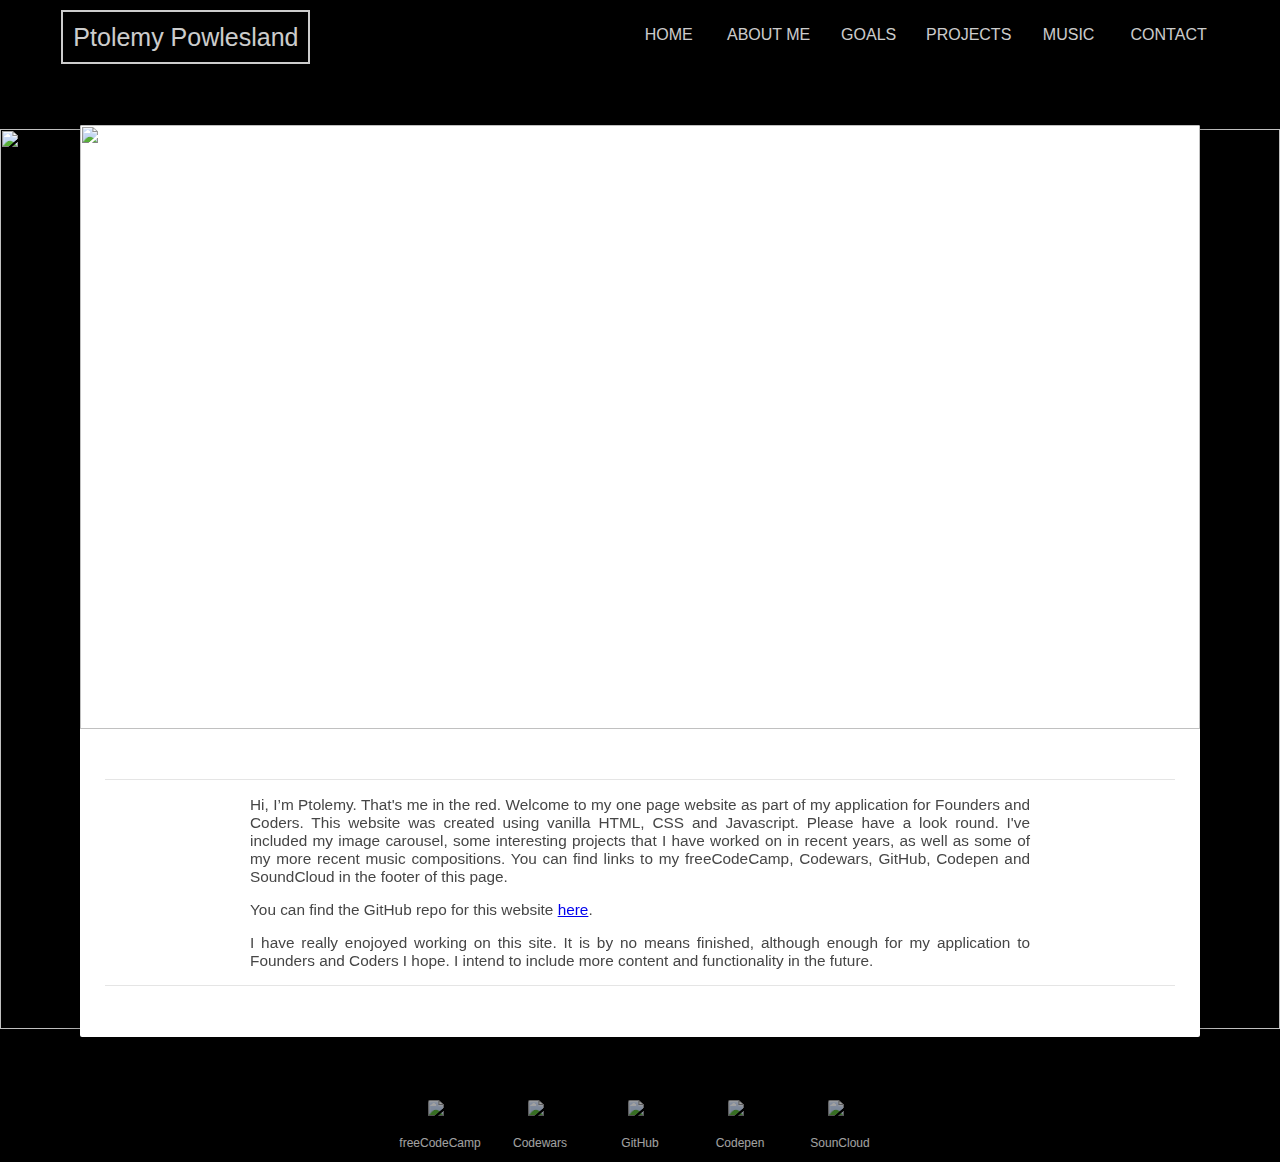
==== commit a7f4cab5: "Alter functionality of overlay to use seperate scroll to body" ====
--- a/index.html
+++ b/index.html
@@ -7,598 +7,571 @@
   <link rel="stylesheet" type="text/css" href="style.css">
 </head>
 
-<body id="no-scroll" onload="home()">
-
-  <main>
-    <div id="total-wrapper">
-      <div class="background-image">
-        <img class="actual-image" src="http://photos.polarfox.com/free/download/city-photo-blurry-skyline_Polarfox.jpg">
+  <body id="no-scroll" onload="home()" onload="checked()">
+
+    <main id="main">
+      
+      <div id="background-image-overlay">
+          <img class="actual-image" src="http://photos.polarfox.com/free/download/city-photo-blurry-skyline_Polarfox.jpg">
       </div>
 
-      <div id="background-image-overlay">
-        <img class="actual-image" src="http://photos.polarfox.com/free/download/city-photo-blurry-skyline_Polarfox.jpg">
+      <div id="mega-wrapper">
+
+        <div id="total-wrapper">
+          <div id="background-image">
+            <img class="actual-image" src="http://photos.polarfox.com/free/download/city-photo-blurry-skyline_Polarfox.jpg">
+          </div>
+
+          <div>
+            <div id="top-bar">
+              <div id=nav-bar>
+                <div class="nav-empty-sides"></div>
+                <div class="nav-logo"> <div class=text-outline> Ptolemy Powlesland </div> </div>
+                <div class="nav-empty"></div>
+                <div class="nav-button"> <button class="nvbtn" id="home-button" onclick="home()"> HOME </button> </div>
+                <div class="nav-button"> <button class="nvbtn" id="about-button" onclick="about()"> ABOUT ME </button> </div>
+                <div class="nav-button"> <button class="nvbtn" id="goals-button" onclick="goals()"> GOALS </button> </div>
+                <div class="nav-button"> <button class="nvbtn" id="projects-button" onclick="projects()"> PROJECTS </button> </div>
+                <div class="nav-button"> <button class="nvbtn" id="music-button" onclick="music()"> MUSIC </button></div>
+                <div class="nav-button"> <button class="nvbtn" id="contact-button" onclick="contact()"> CONTACT </button> </div>
+                <div class="nav-empty-sides"></div>
+              </div>
+            </div>
+          </div>
+
+          <!---------------- HOME start --------------->
+
+          <div id="home-overlay">
+            <div class="card-wrapper" id="home">
+              <div class="card-large-main">
+                <div class="card-large-img">
+                  <img class="card-img-fit" src="https://i.postimg.cc/54gBrxRd/Rosalind-and-the-boys-Shirleen-colour-corrected-V8.jpg">
+
+                  <div class="text-box">
+                    <h2 class="no-margin"> Welcome </h2>
+                  </div>
+                </div>
+
+                <hr class="hr-top">
+
+                <div class="text-border-main">
+                 <p class="card-text">
+
+                    Hi, I’m Ptolemy. That's me in the red. Welcome to my one page website as part of my application for Founders and Coders. This website was created using vanilla HTML, CSS and Javascript. Please have a look round. I've included my image carousel, some interesting projects that I have worked on in recent years, as well as some of my more recent music compositions. You can find links to my freeCodeCamp, Codewars, GitHub, Codepen and SoundCloud in the footer of this page. 
+                  </p>
+
+                  <p class="card-text">
+                    You can find the GitHub repo for this website <a href="https://github.com/mrp175/mrp175.github.io">here</a>.
+                  </p>
+
+                  <p class="card-text">
+                    I have really enojoyed working on this site. It is by no means finished, although enough for my application to Founders and Coders I hope. I intend to include more content and functionality in the future.
+                  </p>
+
+                </div>
+
+                <hr class="hr-bottom">
+              </div>
+            </div>
+          </div>
+
+          <!---------------- HOME end ----------------->
+
+
+          <!------------- ABOUT ME start -------------->
+
+          <div id="about-overlay">
+            <div class="card-wrapper" id="about">
+              <div class="card-large-main">
+                <div class="card-large-img">
+                  <img class="card-img-fit" src="https://i.postimg.cc/R9tQ6snK/profile-red-saturation-2-noise-3-sharpening.jpg">
+
+                  <div class="text-box">
+                    <h2 class="no-margin"> About Me </h2>
+                  </div>
+                </div>
+
+                <hr class="hr-top">
+
+                <div class="text-border-main">
+                  <p class="card-text">
+
+                    After finishing my degree in music and sound technology, I wasn't exactly sure what I wanted to do with my life. Originally, I wanted to be the next super star DJ, but, I also didn't want to put all my eggs in one basket - so I've found a "proper" job to keep me going in the meantime. Whilst my love for music lives on, I found that helping others can be incredibly rewarding too, so started working for the NHS at the Gender Identity Development Service in 2016. It is a highly specialised clinic for young people who are struggling with their gender identity. It's an incredible place to work, with a great and diverse team who all work incredibly hard to support young people who are navigating new and often difficult choices. I find this field fascinating and absolutely take pride in my contribution to the help that we provide as well as the progress that we have collectively made in recent years. However, more and more recently, I have really been looking for something that will challenge me on a more creative and technical level.
+                  </p>
+
+                  <p class="card-text">
+
+                    Having made music for the past 15 years in my spare time has been my outlet for this, but since finding Founders and Coders and having so much fun working through the prerequisites, and seeing what is possible with a bit of technical know how, I am hoping to get on the course and am ultimately really looking forward to starting a career in web development!
+                  </p>
+                </div>
+
+                <hr class="hr-bottom">
+              </div>
+            </div>
+          </div>
+
+          <!-------------- ABOUT ME end --------------->
+
+
+          <!--------------- GOALS start --------------->
+
+          <div id="goals-overlay">
+            <div class="card-wrapper" id="goals">
+              <div class="card-large-main">
+                <div class="card-large-img">
+                  <img class="card-img-fit" src="https://i.postimg.cc/Gct8GQqk/profile-pic-2-saturation-and-colour-corrected-2.jpg">
+
+                  <div class="text-box">
+                    <h2 class="no-margin"> Goals </h2>
+                  </div>
+                </div>
+
+                <hr class="hr-top">
+
+                <div class="text-border-main">
+
+                  <p class="card-text">
+                    Whilst I love what I do, I recognise that there is a lot of room for improvement. My philosophy revolves around three key principles: 
+                  </p>
+
+                  <ul class="card-text">
+                    <li> Leave the world in a better state than you found it (cliché, I know!) </li>
+                    <li> Dare to dream - be curious </li>
+                    <li> Move out of my comfort zone and GROW! </li>
+                  </ul>
+
+                  <p class="card-text"> 
+                    To that effect, I have worked hard to try and foster these seminal technical skills so that I can start to peel back the layers around what technology is, and what it can do for our planet. I also found that I share the same passion and enthusiasm for coding as I do for music. And finally, I recognise that “tech”, as big a field as it is, is all about problem solving, on a massive scale.  But this is just the beginning for me, and I want to push this further. So I have a few goals that I’d like to work on.
+                  </p>
+
+                  <p class="card-text">
+                    <b> I want to become technically competent </b> with modern web technologies. I’m really keen to understand how the simple building blocks of HTML, CSS and Javascript can be mixed together to create new experiences and even change lives. I want to be a part of this force for change as our world becomes ever more digitalised. 
+                  </p>
+
+                  <p class="card-text">
+                    <b> I want to put my creativity to its best use and maximise its potential. </b> As a musician and someone who has spent the last 15 years focussing relentlessly on creating personal masterpieces, I have a keen eye for detail. I’ve found whilst making this website, that It’s not just sound or music that I’ve started to pay attention to - visuals and aesthetics are important too! I believe that a job in technology could give me a vital new creative outlet, and I’m looking forward to the challenges that brings.
+                  </p>
+
+                  <p class="card-text"> 
+                    <b> I want to be less afraid of failure. </b> This is something I have really struggled with, and I know from my friends that in the tech world, more and more we embrace failure as part of the road to success. This is a very personal goal for me, but being more confident and less afraid of failure would help me achieve so much more, for others and for myself.
+                  </p>
+                </div>
+
+                <hr class="hr-bottom">
+              </div>
+            </div>
+          </div>
+
+          <!---------------- GOALS end ---------------->
+
+
+          <!--------------- PROJECTS start ------------>  
+
+          <div id="projects-overlay">
+            <div class="projects-keep-ratio-container" id="projects">
+              <div class="projects-keep-ratio">
+                <div id="projects-container">
+
+                  <div class="one">
+                    <button class="projects-button" onclick="circuitUp();fadeIn();">
+                      <img class="projects-img" src="https://i.postimg.cc/6wJg35Wh/speak-and-spell-noise-contrast.jpg">
+                      <div class="projects-text"> <h2> Circuit Bending </h2> </div>
+                    </button>
+                  </div>
+
+                  <div class="two"> 
+                    <button class="projects-button" onclick="circuitDown()">
+                      <img class="projects-img" src="https://i.postimg.cc/MxYYd51h/Enveloper-V4.jpg">
+                      <div class="projects-text"> <h2> MaxMSP </h2> </div>
+                    </button>
+                  </div>
+
+                  <div class="three"> 
+                    <button class="projects-button" onclick="carousel()">
+                      <img class="projects-img projects-img-zoom" src="https://i.postimg.cc/CwRp9nRS/carousel-new-1-vignette-dodge-2.jpg">
+                      <div class="projects-text"> <h2> Image Carousel </h2> </div>
+                    </button>
+                  </div>
+
+                  <div class="four">
+                    <button class="projects-button" onclick="tribute()">
+                      <img class="projects-img" src="https://i.ytimg.com/vi/aeUP4dX22GM/maxresdefault.jpg">
+                      <div class="projects-text"> <h2> Tribute Page </h2> </div>
+                    </button>
+                  </div>
+
+                  <div class="five"> 
+                    <button class="projects-button" onclick="harmonic()">
+                     <img class="projects-img" src="https://i.postimg.cc/pRgFN7Yy/harmonic-stair-2-vignette.jpg">
+                     <div class="projects-text"> <h2> Harmonic Stair </h2> </div>
+                   </button>
+                  </div>
+
+                </div>
+              </div>
+            </div>
+
+            <!--------- OVERLAY CIRCUIT MAXMSP START -------->
+
+            <div class="card-wrapper">
+              <div class="card-large-main">
+                <div class="card-large-img">
+                  <img class="card-img-fit" src="https://i.postimg.cc/MxYYd51h/Enveloper-V4.jpg">
+
+                  <div class="text-box">
+                    <h2 class="no-margin"> MaxMSP - Creating an Audio Plugin </h2>
+                  </div>
+                </div>
+
+                <hr class="hr-top">
+
+                <div class="text-border-main">
+
+                  <p class="card-text">
+                    In 2016 I completed work on a university project with the creation of an audio plugin using MaxMSP. MaxMSP is a visual programming language which is specifically designed for sound and multimedia. The design of the program itself is modular, whereby you create objects that perform very specific functions, but can be wired up to each other to create very complex and interesting projects. Whilst it was somewhat buggy, and limiting in some ways, especially for a novice like myself in that I couldn't always find ways to do things, it was great fun and really opened up my eyes to the possibilites of programming. 
+                  </p>
+
+                  <p class="card-text">
+                    The plugin, which I have called The Enveloper, is an audio effects unit which centres around the use of an envelope follow to modulate a number of effects. In simple terms, an evelope follower follows the volume of a sound over time and then outputs data based on how loud it is. You can have a look at a demo video of my working project below, but I strongly suggest you take a look at my blog for this project as it really gives a better idea of how things work, the processes involved in the creation of such a device, and an insight into my way of working as well.
+                  </p>
+
+                  <p class="card-text"> 
+                    You can find a link to my blog <a href="https://mrp175distort.tumblr.com/" target="blank">here</a>. You will need to scroll to the bottom of the blog page to read it in chonological order due to the way Tumblr works. 
+                  </p>
+
+                  <div class="iframe-wrapper">  
+                    <div class="iframe-container">
+                      <iframe src="https://www.youtube-nocookie.com/embed/phICRmCDaDE" allow="encrypted-media" allowfullscreen></iframe>
+                    </div>
+                  </div>
+                </div>
+
+                <hr class="hr-bottom">
+              </div>
+            </div>
+
+            <!---------- OVERLAY CIRCUIT MAXMSP END --------->
+
+            <!---------- OVERLAY IMAGE CAROUSEL START --------->
+
+            <div class="card-wrapper">
+              <div class="card-large-main">
+                <div class="card-large-img">
+                  <img class="card-img-fit" src="https://i.postimg.cc/CwRp9nRS/carousel-new-1-vignette-dodge-2.jpg">
+
+                  <div class="text-box">
+                    <h2 class="no-margin"> Creating an Image Carousel </h2>
+                  </div>
+                </div>
+
+                <hr class="hr-top">
+
+                <div class="text-border-main">
+
+                  <p class="card-text">
+                    This is my image carousel, which is one of the prerequisites for the application. The images are being moved using javascript and DOM manipulation, and I've used flexbox to put all the images in a line, but have hidden any that are "off the screen"
+                  </p>
+
+                  <p class="card-text">
+                    You can find a link to my Codepen for this here 
+
+                    <a href="https://codepen.io/mrp175/pen/NerdKZ" target="blank">here</a>
+                  </p>
+
+                  <div class="iframe-wrapper">
+                    <div id="carousel-container">
+                      <div id="carousel-image">
+                        <button id="carousel-left-button" onclick="left()"> <div id="carousel-left-arrow"></div> </button>
+                        <button id="carousel-right-button" onclick="right()"> <div id="carousel-right-arrow"></div> </button>
+                        <div id="carousel-checkbox-container">
+                          <input id="carousel-hidden" type="checkbox" name="autoplay" value="Autoplay">
+
+                          <div id="carousel-checkbox"> 
+                            <div id="carousel-autoplay-text"> Autoplay </div>
+                          </div>
+                        </div> 
+
+                        <div id="carousel-images">
+                          <img src="https://i.postimg.cc/54gBrxRd/Rosalind-and-the-boys-Shirleen-colour-corrected-V8.jpg">
+                          <img src="https://i.postimg.cc/2zNqYPsH/Music-sharpened-noise-compressed-3.jpg">
+                          <img src="https://i.postimg.cc/R9tQ6snK/profile-red-saturation-2-noise-3-sharpening.jpg">
+                          <img src="https://i.postimg.cc/Zb2xNfdg/speak-and-spell-v7.jpg">
+                          <img src="https://i.postimg.cc/Gct8GQqk/profile-pic-2-saturation-and-colour-corrected-2.jpg">
+                          <img src="https://i.postimg.cc/54gBrxRd/Rosalind-and-the-boys-Shirleen-colour-corrected-V8.jpg">
+                          <img src="https://i.postimg.cc/2zNqYPsH/Music-sharpened-noise-compressed-3.jpg">
+                        </div>
+                      </div>  
+                    </div>
+                  </div>
+                </div>
+
+                <hr class="hr-bottom">
+              </div>
+            </div>
+
+            <!---------- OVERLAY IMAGE CAROUSEL START --------->
+
+            <!---------- OVERLAY TRIBUTE PAGE START --------->
+
+            <div class="card-wrapper">
+              <div class="card-large-main">
+                <div class="card-large-img">
+                  <img class="card-img-fit" src="https://i.postimg.cc/7wNF5M2x/robin-williams-1-v3.jpg">
+
+                  <div class="text-box">
+                    <h2 class="no-margin"> Tribute Page - Robin Williams</h2>
+                  </div>
+                </div>
+
+                <hr class="hr-top">
+
+                <div class="text-border-main">
+
+                  <p class="card-text">
+                    One of the responsive web design projects for the freeCodeCamp curriculum is to build a tribute page. This was the first web page I ever built, and the most of the CSS is inline with the HTML. Yikes! Nonetheless, I though it would be worth showing where it all began. 
+                  </p>
+
+                  <p class="card-text"> 
+                    The web page is hosted <a href="https://mrp175.github.io/robinwilliams/" target="blank"> here</a>, although I've also embeded the Codepen for it below as well.
+                  </p>
+
+                  <div class="iframe-wrapper">
+                    <p class="codepen" data-height="707" data-theme-id="dark" data-default-tab="result" data-user="mrp175" data-slug-hash="brZBXV" style="height: 707px; box-sizing: border-box; display: flex; align-items: center; justify-content: center; border: 2px solid black; margin: 1em 0; padding: 1em;" data-pen-title="Robin Williams test">
+                      <span>See the Pen <a href="https://codepen.io/mrp175/pen/brZBXV/">
+                      Robin Williams test</a> by Ptolemy (<a href="https://codepen.io/mrp175">@mrp175</a>)
+                      on <a href="https://codepen.io">CodePen</a>.</span>
+                    </p>
+                    <script async src="https://static.codepen.io/assets/embed/ei.js"></script>
+                  </div>
+                </div>
+
+                <hr class="hr-bottom">            
+              </div>
+            </div>
+
+            <!---------- OVERLAY TRIBUTE PAGE END --------->
+
+            <!---------- OVERLAY HARMONIC STAIR END --------->
+
+            <div class="card-wrapper">
+              <div class="card-large-main">
+                <div class="card-large-img">
+                  <img class="card-img-fit" src="https://i.postimg.cc/BqxCBJJ0/harmonic-stair-2-vignette-doged-v1.jpg">
+
+                  <div class="text-box">
+                    <h2 class="no-margin"> Harmonic Stair - An Interactive Sound Installation </h2>
+                  </div>
+                </div>
+
+                <hr class="hr-top">
+
+                <div class="text-border-main">
+
+                  <p class="card-text">
+                    The Harmonic Stiar is another project that I did for university. You'll get the best idea about the project and how things worked by watching the video which I've embedded below. It was cool and fun thing to work on and was really interesting to see how it's possible to augment spaces in real time with sound and technology.
+                  </p>
+
+                  <div class="iframe-wrapper">  
+                    <div class="iframe-container">
+                      <iframe src="https://www.youtube.com/embed/oV_QcizpdQo" allow="encrypted-media" allowfullscreen></iframe>
+                    </div>
+                  </div>
+
+                  <p class="card-text">
+                    We ran the Harmonic Stair all afternoon, but here is a snippet of some of the audio which we took directly out of the computer. 
+                  </p>
+
+                  <div class="soundcloud-container">
+                    <iframe width="100%" height="166" scrolling="no" frameborder="no" allow="autoplay" src="https://w.soundcloud.com/player/?url=https%3A//api.soundcloud.com/tracks/613867737%3Fsecret_token%3Ds-iJxsr&color=%23ff5500&auto_play=false&hide_related=false&show_comments=true&show_user=true&show_reposts=false&show_teaser=true"></iframe>
+                  </div>
+
+                </div>
+
+                <hr class="hr-bottom">
+              </div>
+            </div>
+
+            <!---------- OVERLAY HARMONIC STAIR END --------->
+
+          </div>
+
+          <!----------PROJECTS END -------->
+
+          <!---------- MUSIC START -------->
+
+          <div id="music-overlay">
+            <div class="card-wrapper" id="music">
+              <div class="card-large-main">
+                <div class="card-large-img">
+                  <img class="card-img-fit" src="https://i.postimg.cc/2zNqYPsH/Music-sharpened-noise-compressed-3.jpg">
+
+                  <div class="text-box">
+                    <h2 class="no-margin"> Music </h2>
+                  </div>
+                </div>
+
+                <hr class="hr-top">
+
+                <div class="text-border-main">
+
+                  <p class="card-text">
+                    Music has been a big part of my life since I was around 12 or 13. My brother showed my some of his drum and bass vinyls and I was hooked. I Shortly after that I was given a copy of Reason 2.5 for my birthday, so I got to work and haven't stopped since. It's a great outlet for my creativity and gives me the opportunity to build (what I would consider) complex and technically impressive works. Each new song is like solving a puzzle. You need to know what elements to add, and how to do that. Both are things that I still struggle with to this day. 
+                  </p>
+
+                  <p class="card-text">
+                    I've embeded a SoundCloud player below with a some of my more recent works. I hope you enjoy!
+                  </p>
+
+                  <div class="soundcloud-container">
+                    <iframe  width="100%" height="471" scrolling="no" frameborder="no" allow="autoplay" src="https://w.soundcloud.com/player/?url=https%3A//api.soundcloud.com/playlists/579291123%3Fsecret_token%3Ds-9vTng&color=%23ff5500&auto_play=false&hide_related=false&show_comments=true&show_user=true&show_reposts=false&show_teaser=true"></iframe>
+                  </div>
+                </div>
+
+                <hr class="hr-bottom">
+              </div>
+            </div>
+          </div>
+
+          <!---------- MUSIC END ---------->
+
+          <!---------- CONTACT START -------->
+
+          <div id="contact-overlay">
+            <div id="contact">
+              <div id=contact-container>
+                <h2> Contact Me </h2>
+
+                <p> Comments and Suggestions Welcome</p>
+
+                <form id="contact-form">
+                  <input class="contact-textbox" type="text" name="name" placeholder="Your name" required>
+                  <input class="contact-textbox" type="text" name="email" placeholder="Your email address" required>
+                  <textarea class="contact-messagebox" placeholder="Type your Message Here...." required></textarea>
+                  <input class="contact-submit" type="submit" name="submit" value="Submit">
+                </form>
+              </div>
+            </div>
+          </div>
+
+          <!---------- CONTACT END ---------->
+        </div>
+
+        <!------BANNER START ----->
+
+        <div class="foot-banner">
+          <div class="icon-wrapper">
+            <div id="icons">
+
+              <div id="relative">
+                <a href="https://www.freecodecamp.org/mrp175" target="_blank">
+                  <img id="icon" src="https://i.postimg.cc/Rhc4rq9r/freecodecamp-white.png">
+                </a>
+              </div>
+
+              <div id="relative">
+                <a href="https://www.codewars.com/users/mrp175" target="_blank">
+                  <img id="icon" src="https://i.postimg.cc/zXF80L0K/codewars-white.png">
+                </a>
+              </div>
+
+              <div id="relative">
+                <a href="https://github.com/mrp175/" target="_blank">
+                  <img id="icon" src="https://i.postimg.cc/3JT3XjC3/github-white.png">
+                </a>
+              </div>
+
+              <div id="relative">
+                <a href="https://codepen.io/mrp175/" target="_blank">
+                  <img id="icon" src="https://i.postimg.cc/5291GxRG/Codepen-white.png">
+                </a>
+              </div>
+
+              <div id="relative">
+                <a href="https://soundcloud.com/mrp175" target="_blank">
+                  <img id="icon" src="https://i.postimg.cc/zDWJH2hd/soundcloud-white.png">
+                </a>
+              </div>
+
+
+              <div id="relative">
+                <a class="text-color" href="https://www.freecodecamp.org/mrp175" target="_blank">freeCodeCamp</a>
+              </div>
+
+              <div id="relative">
+                <a class="text-color" href="https://www.codewars.com/users/mrp175" target="_blank">Codewars</a>
+              </div>
+
+              <div id="relative">
+                <a class="text-color" href="https://github.com/mrp175/" target="_blank">GitHub</a>
+              </div>
+
+              <div id="relative">
+                <a class="text-color" href="https://codepen.io/mrp175/" target="_blank">Codepen</a>
+              </div>
+
+              <div id="relative">
+                <a class="text-color" href="https://soundcloud.com/mrp175" target="_blank">SounCloud</a>
+              </div>
+
+            </div>
+          </div>
+        </div>
+
       </div>
 
-      <div>
-      <div id="top-bar">
-        <div id=nav-bar>
-          <div class="nav-empty-sides"></div>
-          <div class="nav-logo"> <div class=text-outline> Ptolemy Powlesland </div> </div>
-          <div class="nav-empty"></div>
-          <div class="nav-button"> <button class="nvbtn" id="home-button" onclick="home()"> HOME </button> </div>
-          <div class="nav-button"> <button class="nvbtn" id="about-button" onclick="about()"> ABOUT ME </button> </div>
-          <div class="nav-button"> <button class="nvbtn" id="goals-button" onclick="goals()"> GOALS </button> </div>
-          <div class="nav-button"> <button class="nvbtn" id="projects-button" onclick="projects()"> PROJECTS </button> </div>
-          <div class="nav-button"> <button class="nvbtn" id="music-button" onclick="music()"> MUSIC </button></div>
-          <div class="nav-button"> <button class="nvbtn" id="contact-button" onclick="contact()"> CONTACT </button> </div>
-          <div class="nav-empty-sides"></div>
+      <!--------- OVERLAYS START ---->
+
+      
+      <!--------- OVERLAY CIRCUIT BENDING START -------->
+      <div id="overlays">
+        <div id=circuit-overlay>
+          <div class="card-wrapper">
+            <div class="card-large-main">
+              <div class="card-large-img">
+                <img class="card-img-fit" src="https://i.postimg.cc/Zb2xNfdg/speak-and-spell-v7.jpg">
+
+                <div class="text-box">
+                  <h2 class="no-margin"> Circuit Bending the Speak & Spell </h2>
+                </div>
+
+                <div class="close">  <button class="close-button" onclick="fadeOut();circuitDown()"> &times; </button> 
+                </div>
+
+              </div>
+
+              <hr class="hr-top">
+
+              <div class="text-border-main">
+                <p class="card-text"> 
+                  Do you remember all the old electronic toys that you used to have that made noise. Well circuit bending is the art of taking those toys apart and re-wiring the interals to create cool new sounds and instruments. You usually have no idea what connecting one point on the circuit board will do until you try, but if it creates a cool noise then you can solder the two contacts making perminant modificaitons. Then you can add switches or knobs and attach them to the case, providing a convinient way to control everything. 
+                </p>
+
+                <div class="picture-wrapper">
+                  <div class="text-img-container">
+                    <img class="text-img" src="https://i.postimg.cc/LR9bdVjM/speak-and-spell-centering-v6-test-2.jpg">
+                  </div>
+                </div>
+
+                <p class="card-text">  
+                  The original Speak & Spell from Texas Instruments is a popular choice and has a number cool mods that you can add, so I thought I would see what I could come up with. Soldering tiny contacts is a lot harder than I thought it would be, and the back it a bit of a mess, but it is functional and was a great oportunity to look into how old electronics work. Check out the video below to see what I came up with. 
+                </p>
+
+                <div class="iframe-wrapper">  
+                  <div class="iframe-container">
+                    <iframe src="https://www.youtube-nocookie.com/embed/dqCmYYFgxiU?modestbranding=1" allow="encrypted-media" allowfullscreen></iframe>
+                  </div>
+                </div>
+              </div>
+
+              <hr class="hr-bottom">
+            </div>
+          </div>
         </div>
       </div>
-    </div>
-
-  
-      <!--
-      
-      <div class="title-bar">
-        <div class="title">
-          <h1> Ptolemy Powlesland </h1>
-        </div>
-      </div>
-
-    -->
-
-
-
-
-      <!---------------- HOME start --------------->
-
-      <div id="home-overlay">
-      <div class="card-wrapper" id="home">
-        <div class="card-large-main">
-          <div class="card-large-img">
-            <img class="card-img-fit" src="https://i.postimg.cc/54gBrxRd/Rosalind-and-the-boys-Shirleen-colour-corrected-V8.jpg">
-            <div class="text-box">
-              <h2 class="no-margin"> Welcome </h2>
-            </div>
-          </div>
-
-          <hr class="hr-top">
-
-          <div class="text-border-main">
-           <p class="card-text">
-
-            Hi, I’m Ptolemy. That's me in the red. Welcome to my one page website as part of my application for Founders and Coders. This website was created using vanilla HTML, CSS and Javascript. Please have a look round. I've included my image carousel, some interesting projects that I have worked on in recent years, as well as some of my more recent music compositions. You can find links to my freeCodeCamp, Codewars, GitHub, Codepen and SoundCloud in the footer of this page. 
-          </p>
-
-          <p class="card-text">
-            You can find the GitHub repo for this website <a href="https://github.com/mrp175/mrp175.github.io">here</a>.
-          </p>
-
-          <p class="card-text">
-            I have really enojoyed working on this site. It is by no means finished, although enough for my application to Founders and Coders I hope. I intend to include more content and functionality in the future.
-          </p>
-
-        </div>
-        <hr class="hr-bottom">
-      </div>
-    </div>
-  </div>
-
-    <!---------------- HOME end ----------------->
-
-
-    <!------------- ABOUT ME start -------------->
-
-    <div id="about-overlay">
-    <div class="card-wrapper" id="about">
-      <div class="card-large-main">
-        <div class="card-large-img">
-          <img class="card-img-fit" src="https://i.postimg.cc/R9tQ6snK/profile-red-saturation-2-noise-3-sharpening.jpg">
-          <div class="text-box">
-            <h2 class="no-margin"> About Me </h2>
-          </div>
-        </div>
-
-        <hr class="hr-top">
-
-        <div class="text-border-main">
-          <p class="card-text">
-
-            After finishing my degree in music and sound technology, I wasn't exactly sure what I wanted to do with my life. Originally, I wanted to be the next super star DJ, but, I also didn't want to put all my eggs in one basket - so I've found a "proper" job to keep me going in the meantime. Whilst my love for music lives on, I found that helping others can be incredibly rewarding too, so started working for the NHS at the Gender Identity Development Service in 2016. It is a highly specialised clinic for young people who are struggling with their gender identity. It's an incredible place to work, with a great and diverse team who all work incredibly hard to support young people who are navigating new and often difficult choices. I find this field fascinating and absolutely take pride in my contribution to the help that we provide as well as the progress that we have collectively made in recent years. However, more and more recently, I have really been looking for something that will challenge me on a more creative and technical level.
-          </p>
-
-          <p class="card-text">
-
-            Having made music for the past 15 years in my spare time has been my outlet for this, but since finding Founders and Coders and having so much fun working through the prerequisites, and seeing what is possible with a bit of technical know how, I am hoping to get on the course and am ultimately really looking forward to starting a career in web development!
-          </p>
-        </div>
-        <hr class="hr-bottom">
-      </div>
-    </div>
-  </div>
-
-    <!-------------- ABOUT ME end --------------->
-
-    <!--------------- GOALS start --------------->
-
-    <div id="goals-overlay">
-    <div class="card-wrapper" id="goals">
-      <div class="card-large-main">
-        <div class="card-large-img">
-          <img class="card-img-fit" src="https://i.postimg.cc/Gct8GQqk/profile-pic-2-saturation-and-colour-corrected-2.jpg">
-          <div class="text-box">
-            <h2 class="no-margin"> Goals </h2>
-          </div>
-        </div>
-
-        <hr class="hr-top">
-
-        <div class="text-border-main">
-
-          <p class="card-text">
-            Whilst I love what I do, I recognise that there is a lot of room for improvement. My philosophy revolves around three key principles: 
-          </p>
-
-          <ul class="card-text">
-            <li> Leave the world in a better state than you found it (cliché, I know!) </li>
-            <li> Dare to dream - be curious </li>
-            <li> Move out of my comfort zone and GROW! </li>
-          </ul>
-
-          <p class="card-text"> 
-            To that effect, I have worked hard to try and foster these seminal technical skills so that I can start to peel back the layers around what technology is, and what it can do for our planet. I also found that I share the same passion and enthusiasm for coding as I do for music. And finally, I recognise that “tech”, as big a field as it is, is all about problem solving, on a massive scale.  But this is just the beginning for me, and I want to push this further. So I have a few goals that I’d like to work on.
-          </p>
-
-
-          <p class="card-text">
-
-           <b> I want to become technically competent </b> with modern web technologies. I’m really keen to understand how the simple building blocks of HTML, CSS and Javascript can be mixed together to create new experiences and even change lives. I want to be a part of this force for change as our world becomes ever more digitalised. 
-
-         </p>
-
-         <p class="card-text">
-
-           <b> I want to put my creativity to its best use and maximise its potential. </b> As a musician and someone who has spent the last 15 years focussing relentlessly on creating personal masterpieces, I have a keen eye for detail. I’ve found whilst making this website, that It’s not just sound or music that I’ve started to pay attention to - visuals and aesthetics are important too! I believe that a job in technology could give me a vital new creative outlet, and I’m looking forward to the challenges that brings.
-
-         </p>
-
-         <p class="card-text"> <b> I want to be less afraid of failure. </b> This is something I have really struggled with, and I know from my friends that in the tech world, more and more we embrace failure as part of the road to success. This is a very personal goal for me, but being more confident and less afraid of failure would help me achieve so much more, for others and for myself.
-         </p>
-
-       </div>
-       <hr class="hr-bottom">
-     </div>
-   </div>
- </div>
-
-   <!---------------- GOALS end ---------------->
-
-
-   <!--------------- PROJECTS start ------------>  
-
-   <div id="projects-overlay">
-   <div class="projects-keep-ratio-container" id="projects">
-    <div class="projects-keep-ratio">
-
-      <div id="projects-container">
-
-        <div class="one">
-          <button class="projects-button">
-            <img class="projects-img" src="https://i.postimg.cc/6wJg35Wh/speak-and-spell-noise-contrast.jpg">
-            <div class="projects-text"> <h2> Circuit Bending </h2> </div>
-          </button>
-
-          
-
-        </div>
-
-        <div class="two"> 
-          <button class="projects-button">
-            <img class="projects-img" src="https://i.postimg.cc/MxYYd51h/Enveloper-V4.jpg">
-            <div class="projects-text"> <h2> MaxMSP </h2> </div>
-          </button>
-        </div>
-
-        <div class="three"> 
-          <button class="projects-button">
-            <img class="projects-img projects-img-zoom" src="https://i.postimg.cc/CwRp9nRS/carousel-new-1-vignette-dodge-2.jpg">
-            <div class="projects-text"> <h2> Image Carousel </h2> </div>
-          </button>
-        </div>
-
-        <div class="four">
-          <button class="projects-button">
-            <img class="projects-img" src="https://i.ytimg.com/vi/aeUP4dX22GM/maxresdefault.jpg">
-            <div class="projects-text"> <h2> Tribute Page </h2> </div>
-          </button>
-        </div>
-
-        <div class="five"> 
-          <button class="projects-button">
-           <img class="projects-img" src="https://i.postimg.cc/pRgFN7Yy/harmonic-stair-2-vignette.jpg">
-           <div class="projects-text"> <h2> Harmonic Stair </h2> </div>
-         </button>
-       </div>
-
-     </div>
-
-   </div>
- </div>
-</div>
-
-
- <!----------PROJECTS END -------->
-
- <!---------- MUSIC START -------->
- <div id="music-overlay">
- <div class="card-wrapper" id="music">
-  <div class="card-large-main">
-    <div class="card-large-img">
-      <img class="card-img-fit" src="https://i.postimg.cc/2zNqYPsH/Music-sharpened-noise-compressed-3.jpg">
-      <div class="text-box">
-        <h2 class="no-margin"> Music </h2>
-      </div>
-    </div>
-
-    <hr class="hr-top">
-
-    <div class="text-border-main">
-
-      <p class="card-text">
-
-        Music has been a big part of my life since I was around 12 or 13. My brother showed my some of his drum and bass vinyls and I was hooked. I Shortly after that I was given a copy of Reason 2.5 for my birthday, so I got to work and haven't stopped since. It's a great outlet for my creativity and gives me the opportunity to build (what I would consider) complex and technically impressive works. Each new song is like solving a puzzle. You need to know what elements to add, and how to do that. Both are things that I still struggle with to this day. 
-
-      </p>
-      <p class="card-text">
-
-        I've embeded a SoundCloud player below with a some of my more recent works. I hope you enjoy!
-
-      </p>
-
-      <div class="soundcloud-container">
-        <iframe  width="100%" height="471" scrolling="no" frameborder="no" allow="autoplay" src="https://w.soundcloud.com/player/?url=https%3A//api.soundcloud.com/playlists/579291123%3Fsecret_token%3Ds-9vTng&color=%23ff5500&auto_play=false&hide_related=false&show_comments=true&show_user=true&show_reposts=false&show_teaser=true"></iframe>
-      </div>
-    </div>
-    <hr class="hr-bottom">
-  </div>
-</div>
-</div>
-
-<!---------- MUSIC END ---------->
-
-<!---------- CONTACT START -------->
-
-<div id="contact-overlay">
-<div id="contact">
-<div id=contact-container>
-  <h2> Contact Me </h2>
-  <p> Comments and Suggestions Welcome</p>
-    <form id="contact-form">
-      <input class="contact-textbox" type="text" name="name" placeholder="Your name" required>
-      <input class="contact-textbox" type="text" name="email" placeholder="Your email address" required>
-      <textarea class="contact-messagebox" placeholder="Type your Message Here...." required></textarea>
-      <input class="contact-submit" type="submit" name="submit" value="Submit">
-    </form>
-  </div>
-</div>
-</div>
-
-  <!---------- CONTACT END ---------->
-
-<!--------- OVERLAY CIRCUIT BENDING START -------->
-
-  <div class="card-wrapper">
-    <div class="card-large-main">
-      <div class="card-large-img">
-        <img class="card-img-fit" src="https://i.postimg.cc/Zb2xNfdg/speak-and-spell-v7.jpg">
-        <div class="text-box">
-          <h2 class="no-margin"> Circuit Bending the Speak & Spell </h2>
-        </div>
-      </div>
-
-      <hr class="hr-top">
-
-
-
-      <div class="text-border-main">
-
-
-
-        
-        <p class="card-text"> 
-          Do you remember all the old electronic toys that you used to have that made noise. Well circuit bending is the art of taking those toys apart and re-wiring the interals to create cool new sounds and instruments. You usually have no idea what connecting one point on the circuit board will do until you try, but if it creates a cool noise then you can solder the two contacts making perminant modificaitons. Then you can add switches or knobs and attach them to the case, providing a convinient way to control everything. 
-        </p>
-
-        <div class="picture-wrapper">
-          <div class="text-img-container">
-            <img class="text-img" src="https://i.postimg.cc/LR9bdVjM/speak-and-spell-centering-v6-test-2.jpg">
-          </div>
-        </div>
-
-
-        <p class="card-text">  
-          The original Speak & Spell from Texas Instruments is a popular choice and has a number cool mods that you can add, so I thought I would see what I could come up with. Soldering tiny contacts is a lot harder than I thought it would be, and the back it a bit of a mess, but it is functional and was a great oportunity to look into how old electronics work. Check out the video below to see what I came up with. 
-        </p>
-
-        <div class="iframe-wrapper">  
-          <div class="iframe-container">
-            <iframe src="https://www.youtube-nocookie.com/embed/dqCmYYFgxiU?modestbranding=1" allow="encrypted-media" allowfullscreen></iframe>
-          </div>
-        </div>
-
-      </div>
-      <hr class="hr-bottom">
-    </div>
-  </div>
-
-  <!---------- OVERLAY CIRCUIT BENDING END --------->
-
-  <!--------- OVERLAY CIRCUIT MAXMSP START -------->
-
-  <div class="card-wrapper">
-    <div class="card-large-main">
-      <div class="card-large-img">
-        <img class="card-img-fit" src="https://i.postimg.cc/MxYYd51h/Enveloper-V4.jpg">
-        <div class="text-box">
-          <h2 class="no-margin"> MaxMSP - Creating an Audio Plugin </h2>
-        </div>
-      </div>
-
-      <hr class="hr-top">
-
-
-
-      <div class="text-border-main">
-
-        <p class="card-text">
-
-          In 2016 I completed work on a university project with the creation of an audio plugin using MaxMSP. MaxMSP is a visual programming language which is specifically designed for sound and multimedia. The design of the program itself is modular, whereby you create objects that perform very specific functions, but can be wired up to each other to create very complex and interesting projects. Whilst it was somewhat buggy, and limiting in some ways, especially for a novice like myself in that I couldn't always find ways to do things, it was great fun and really opened up my eyes to the possibilites of programming. 
-        </p>
-
-        <p class="card-text">
-          The plugin, which I have called The Enveloper, is an audio effects unit which centres around the use of an envelope follow to modulate a number of effects. In simple terms, an evelope follower follows the volume of a sound over time and then outputs data based on how loud it is. You can have a look at a demo video of my working project below, but I strongly suggest you take a look at my blog for this project as it really gives a better idea of how things work, the processes involved in the creation of such a device, and an insight into my way of working as well.
-        </p>
-
-        <p class="card-text"> 
-          You can find a link to my blog <a href="https://mrp175distort.tumblr.com/" target="blank">here</a>. You will need to scroll to the bottom of the blog page to read it in chonological order due to the way Tumblr works. 
-        </p>
-
-
-        <div class="iframe-wrapper">  
-          <div class="iframe-container">
-            <iframe src="https://www.youtube-nocookie.com/embed/phICRmCDaDE" allow="encrypted-media" allowfullscreen></iframe>
-          </div>
-        </div>
-
-      </div>
-      <hr class="hr-bottom">
-    </div>
-  </div>
-
-  <!---------- OVERLAY CIRCUIT MAXMSP END --------->
-
-  <!---------- OVERLAY IMAGE CAROUSEL START --------->
-
-  <div class="card-wrapper">
-    <div class="card-large-main">
-      <div class="card-large-img">
-        <img class="card-img-fit" src="https://i.postimg.cc/CwRp9nRS/carousel-new-1-vignette-dodge-2.jpg">
-        <div class="text-box">
-          <h2 class="no-margin"> Creating an Image Carousel </h2>
-        </div>
-      </div>
-
-      <hr class="hr-top">
-
-
-
-      <div class="text-border-main">
-
-
-        <p class="card-text">
-          This is my image carousel, which is one of the prerequisites for the application. The images are being moved using javascript and DOM manipulation, and I've used flexbox to put all the images in a line, but have hidden any that are "off the screen"
-        </p>
-
-
-        <p class="card-text">
-          You can find a link to my Codepen for this here 
-
-          <a href="https://codepen.io/mrp175/pen/NerdKZ" target="blank">here</a>
-        </p>
-        
-      </p>
-      <div class="iframe-wrapper">
-        <body onload="checked()">
-          <div id="carousel-container">
-            <div id="carousel-image">
-              <button id="carousel-left-button" onclick="left()"> <div id="carousel-left-arrow"></div> </button>
-              <button id="carousel-right-button" onclick="right()"> <div id="carousel-right-arrow"></div> </button>
-              <div id="carousel-checkbox-container">
-
-                <input id="carousel-hidden" type="checkbox" name="autoplay" value="Autoplay">
-
-                <div id="carousel-checkbox"> 
-                  <div id="carousel-autoplay-text"> Autoplay </div>
-                </div>
-              </div> 
-              <div id="carousel-images">
-                <img src="https://i.postimg.cc/54gBrxRd/Rosalind-and-the-boys-Shirleen-colour-corrected-V8.jpg">
-                <img src="https://i.postimg.cc/2zNqYPsH/Music-sharpened-noise-compressed-3.jpg">
-                <img src="https://i.postimg.cc/R9tQ6snK/profile-red-saturation-2-noise-3-sharpening.jpg">
-                <img src="https://i.postimg.cc/Zb2xNfdg/speak-and-spell-v7.jpg">
-                <img src="https://i.postimg.cc/Gct8GQqk/profile-pic-2-saturation-and-colour-corrected-2.jpg">
-                <img src="https://i.postimg.cc/54gBrxRd/Rosalind-and-the-boys-Shirleen-colour-corrected-V8.jpg">
-                <img src="https://i.postimg.cc/2zNqYPsH/Music-sharpened-noise-compressed-3.jpg">
-              </div>
-            </div>  
-          </div>
-        </div>
-
-      </div>
-      <hr class="hr-bottom">
-    </div>
-  </div>
-
-  <!---------- OVERLAY IMAGE CAROUSEL START --------->
-
-  <!---------- OVERLAY TRIBUTE PAGE START --------->
-
-    <div class="card-wrapper">
-      <div class="card-large-main">
-        <div class="card-large-img">
-          <img class="card-img-fit" src="https://i.postimg.cc/7wNF5M2x/robin-williams-1-v3.jpg">
-          <div class="text-box">
-            <h2 class="no-margin"> Tribute Page - Robin Williams</h2>
-          </div>
-        </div>
-
-        <hr class="hr-top">
-
-
-
-        <div class="text-border-main">
-
-          <p class="card-text">
-            One of the responsive web design projects for the freeCodeCamp curriculum is to build a tribute page. This was the first web page I ever built, and the most of the CSS is inline with the HTML. Yikes! Nonetheless, I though it would be worth showing where it all began. 
-          </p>
-
-          <p class="card-text"> 
-            The web page is hosted <a href="https://mrp175.github.io/robinwilliams/" target="blank"> here</a>, although I've also embeded the Codepen for it below as well.
-          </p>
-
-          <div class="iframe-wrapper">
-          <p class="codepen" data-height="707" data-theme-id="dark" data-default-tab="result" data-user="mrp175" data-slug-hash="brZBXV" style="height: 707px; box-sizing: border-box; display: flex; align-items: center; justify-content: center; border: 2px solid black; margin: 1em 0; padding: 1em;" data-pen-title="Robin Williams test">
-  <span>See the Pen <a href="https://codepen.io/mrp175/pen/brZBXV/">
-  Robin Williams test</a> by Ptolemy (<a href="https://codepen.io/mrp175">@mrp175</a>)
-  on <a href="https://codepen.io">CodePen</a>.</span>
-</p>
-<script async src="https://static.codepen.io/assets/embed/ei.js"></script>
-</div>
-
-        </div>
-        <hr class="hr-bottom">
-      </div>
-    </div>
-
-
-
-
-    <!---------- OVERLAY TRIBUTE PAGE END --------->
-
-    <!---------- OVERLAY HARMONIC STAIR END --------->
-
-
-    <div class="card-wrapper">
-      <div class="card-large-main">
-        <div class="card-large-img">
-          <img class="card-img-fit" src="https://i.postimg.cc/BqxCBJJ0/harmonic-stair-2-vignette-doged-v1.jpg">
-          <div class="text-box">
-            <h2 class="no-margin"> Harmonic Stair - An Interactive Sound Installation </h2>
-          </div>
-        </div>
-
-        <hr class="hr-top">
-
-
-
-        <div class="text-border-main">
-
-          
-
-          <p class="card-text">
-            The Harmonic Stiar is another project that I did for university. You'll get the best idea about the project and how things worked by watching the video which I've embedded below. It was cool and fun thing to work on and was really interesting to see how it's possible to augment spaces in real time with sound and technology.
-
-          </p>
-
-          <div class="iframe-wrapper">  
-            <div class="iframe-container">
-              <iframe src="https://www.youtube.com/embed/oV_QcizpdQo" allow="encrypted-media" allowfullscreen></iframe>
-            </div>
-          </div>
-
-          <p class="card-text">
-            We ran the Harmonic Stair all afternoon, but here is a snippet of some of the audio which we took directly out of the computer. 
-          </p>
-
-          <div class="soundcloud-container">
-            <iframe width="100%" height="166" scrolling="no" frameborder="no" allow="autoplay" src="https://w.soundcloud.com/player/?url=https%3A//api.soundcloud.com/tracks/613867737%3Fsecret_token%3Ds-iJxsr&color=%23ff5500&auto_play=false&hide_related=false&show_comments=true&show_user=true&show_reposts=false&show_teaser=true"></iframe>
-          </div>
-
-        </div>
-        <hr class="hr-bottom">
-      </div>
-    </div>
-    
-
-
-
-    <!---------- OVERLAY HARMONIC STAIR END --------->
-
-</div>
-</div>
-  
-
-    <!------BANNER START ----->
-
-    <div class="foot-banner">
-
-      <div class="icon-wrapper">
-        <div id="icons">
-
-          <div id="relative">
-            <a href="https://www.freecodecamp.org/mrp175" target="_blank">
-              <img id="icon" src="https://i.postimg.cc/Rhc4rq9r/freecodecamp-white.png">
-            </a>
-          </div>
-
-          <div id="relative">
-            <a href="https://www.codewars.com/users/mrp175" target="_blank">
-              <img id="icon" src="https://i.postimg.cc/zXF80L0K/codewars-white.png">
-            </a>
-          </div>
-
-          <div id="relative">
-            <a href="https://github.com/mrp175/" target="_blank">
-              <img id="icon" src="https://i.postimg.cc/3JT3XjC3/github-white.png">
-            </a>
-          </div>
-
-          <div id="relative">
-            <a href="https://codepen.io/mrp175/" target="_blank">
-              <img id="icon" src="https://i.postimg.cc/5291GxRG/Codepen-white.png">
-            </a>
-          </div>
-
-          <div id="relative">
-            <a href="https://soundcloud.com/mrp175" target="_blank">
-              <img id="icon" src="https://i.postimg.cc/zDWJH2hd/soundcloud-white.png">
-            </a>
-          </div>
-
-
-
-
-          <div id="relative">
-            <a class="text-color" href="https://www.freecodecamp.org/mrp175" target="_blank">freeCodeCamp</a>
-          </div>
-          <div id="relative">
-            <a class="text-color" href="https://www.codewars.com/users/mrp175" target="_blank">Codewars</a>
-          </div>
-          <div id="relative">
-            <a class="text-color" href="https://github.com/mrp175/" target="_blank">GitHub</a>
-          </div>
-          <div id="relative">
-            <a class="text-color" href="https://codepen.io/mrp175/" target="_blank">Codepen</a>
-          </div>
-          <div id="relative">
-            <a class="text-color" href="https://soundcloud.com/mrp175" target="_blank">SounCloud</a>
-          </div>
-        </div>
-      </div>
-    </div>
-</main>
-
-</body>
+
+      <!---------- OVERLAY CIRCUIT BENDING END --------->
+
+    </main>
+  </body>
 <script src="javascript.js"></script>
-
 </html>--- a/style.css
+++ b/style.css
@@ -1,3 +1,7 @@
+
+html {
+
+}
 
 body {
     font-family: "Trebuchet MS", Helvetica;
@@ -7,12 +11,12 @@
     color: rgb(70, 70, 70);
     box-sizing: border-box;
     position: relative;
+    background: black;
+    overflow-x: hidden;
 }
 
 main {
-  margin: 0;
-  padding: 0;
-  height: 100%;
+
 }
   
   h1 {
@@ -40,8 +44,8 @@
 
   }
 
-  #super-wrapper {
-
+  #mega-wrapper {
+    display: block;
   }
 
   #total-wrapper {
@@ -124,6 +128,49 @@
 
 
 /*---------------NAV BAR END-------------*/
+
+/*----------- containers start ---------*/
+
+#home-overlay, #about-overlay, #goals-overlay, #projects-overlay, #music-overlay, #contact-overlay {
+    width: 100%;
+    height: 100%;
+    top: 0;
+    left: 0;
+    right: 0;
+    z-index: 2;
+    margin: auto;
+    overflow-y: hidden;
+    box-sizing: border-box;
+    opacity: 0;
+    display: block;
+    pointer-events: none;
+  }
+
+#circuit-overlay, #maxmsp-overlay, #carousel-overlay, #harmonic-overlay, #tribute-overlay {
+  width: 100%;
+  height: 100%;
+  margin: 0;
+  top: 0;
+  left: 0;
+  right: 0;
+  bottom: 0;
+  z-index: 10;
+  position: fixed;
+  display: block;
+  overflow-y: hidden;
+  opacity: 0;
+}
+
+#overlays {
+  display: none;
+  height: 100vh;
+  width: 100vw;
+  margin: 0;
+  padding: 0;
+  box-sizing: border-box;
+}
+
+/*----------- containers end ---------*/
 
 /*------------ MAIN PAGE START-----------*/
 
@@ -324,25 +371,7 @@
 
 /*-------------- PROJECTS END -----------*/
 
-/*----------- containers start ---------*/
-
-#home-overlay, #about-overlay, #goals-overlay, #projects-overlay, #music-overlay, #contact-overlay {
-    width: 100%;
-    height: 100%;
-    top: 0;
-    left: 0;
-    right: 0;
-    z-index: 2;
-    display: none;
-    margin: auto;
-    overflow-y: hidden;
-    box-sizing: border-box;
-    opacity: 0;
-    display: block;
-    pointer-events: none;
-  }
-
-/*----------- containers end ---------*/
+
 
 .picture-wrapper {
     margin: 15px 60px;
@@ -400,16 +429,17 @@
     margin-left: 7px;
   }
   
-  .background-image {
+  #background-image {
     position: fixed;
     z-index: -2;
   }
   
   #background-image-overlay {
     position: fixed;
-    z-index: 1;
+    z-index: -2;
     display: none;
     opacity: 0;
+    background: black;
   }
   
   .actual-image {
@@ -560,6 +590,34 @@
     bottom: 20px;
     left: 20px;
     color: white;
+  }
+
+  .close {
+    position: absolute;
+    top: 10px;
+    left: 10px;
+    color: white;
+    height: 40px;
+    width: 40px;
+    text-align: center;
+    line-height: 36px;
+    font-size: 40px;
+    font-weight: bolder;
+    z-index: 20;
+    /*background: rgba(50, 50, 50, 0.2);
+    box-shadow: 0px 0px 25px 15px rgba(50, 50, 50, 0.3);
+    border-radius: 50%; */
+  }
+
+  .close-button {
+    background: none;
+    color: inherit;
+    border: none;
+    padding: 0;
+    font: inherit;
+    cursor: pointer;
+    outline: inherit;
+    text-shadow: 0px 0px 30px rgba(0,0,0,1), 0px 0px 15px rgba(0,0,0,0.5);
   }
 
   .text-border{
@@ -742,7 +800,7 @@
   }
   
   #no-scroll {
-    overflow-Y: scroll;
+    overflow-y: scroll;
   }
 
   /*------- CONTACT START -------*/
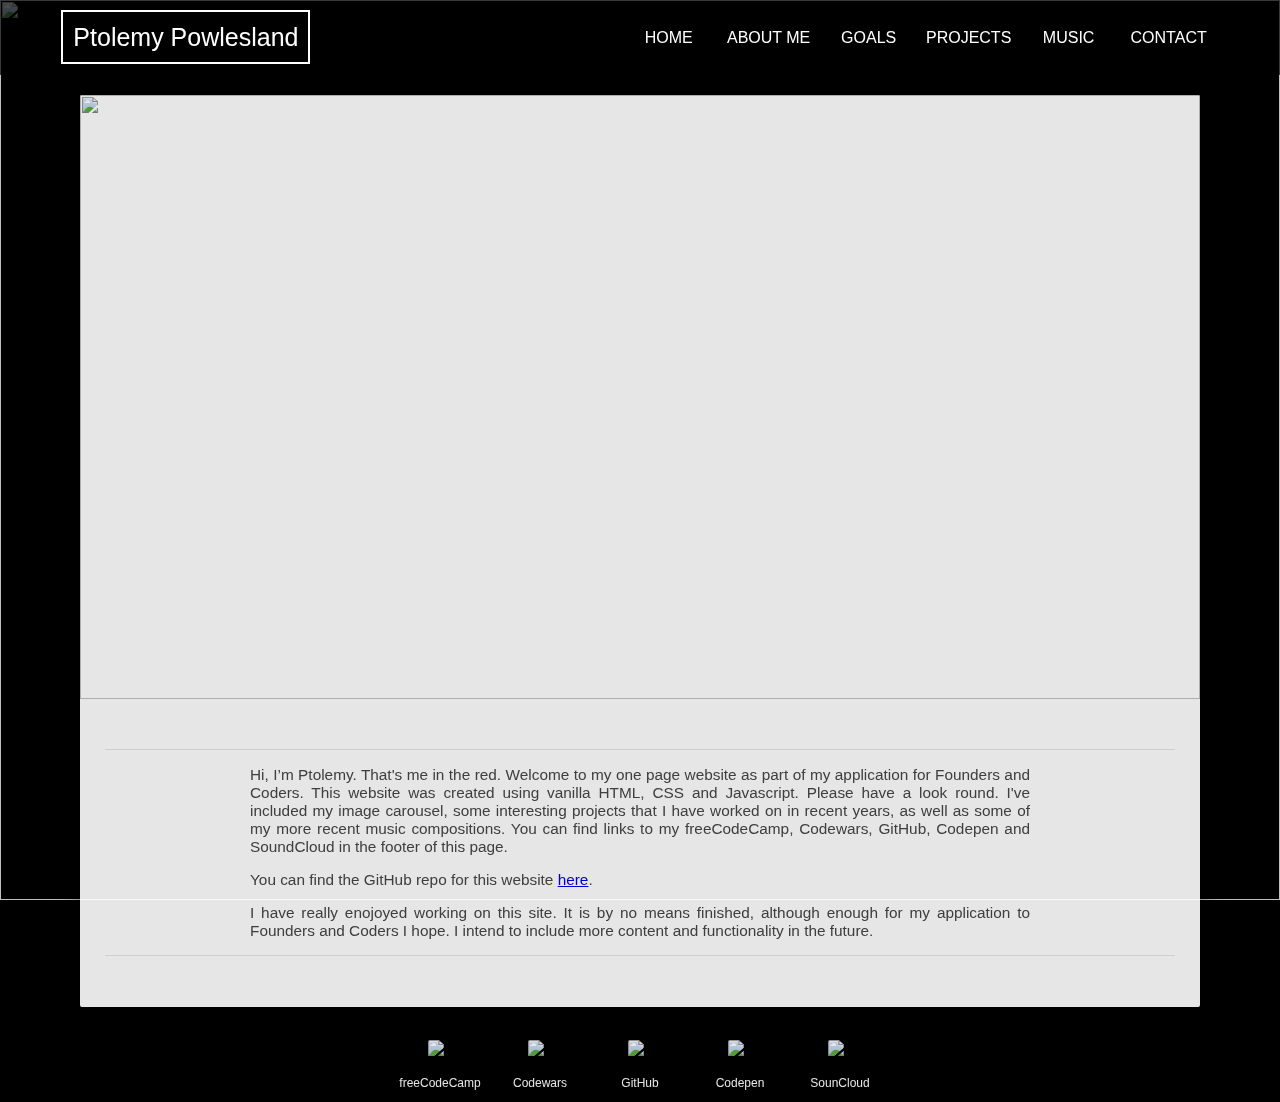
==== commit 759e6eb6: "Extend clickable area of desktop navigation buttons" ====
--- a/index.html
+++ b/index.html
@@ -5,21 +5,22 @@
   <title> Ptolemy Powlesland </title>
   <meta name="viewport" content="width=device-width, initial-scale=1">
   <link rel="stylesheet" type="text/css" href="style.css">
+  <link rel="shortcut icon" type="image/png" href="https://i.postimg.cc/JzsTKPxY/faviconradio.png">
 </head>
 
-  <body id="no-scroll" onload="home()" onload="checked()">
+  <body id="no-scroll" onload="home(); checked()">
 
     <main id="main">
-      
+
       <div id="background-image-overlay">
-          <img class="actual-image" src="http://photos.polarfox.com/free/download/city-photo-blurry-skyline_Polarfox.jpg">
+          <img class="actual-image" src="https://i.postimg.cc/hgZ7yBpz/background-2-8.jpg">
       </div>
 
       <div id="mega-wrapper">
 
         <div id="total-wrapper">
           <div id="background-image">
-            <img class="actual-image" src="http://photos.polarfox.com/free/download/city-photo-blurry-skyline_Polarfox.jpg">
+            <img class="actual-image" src="https://i.postimg.cc/hgZ7yBpz/background-2-8.jpg"> <!--images/background.jpg-->
           </div>
 
           <div>
@@ -28,16 +29,47 @@
                 <div class="nav-empty-sides"></div>
                 <div class="nav-logo"> <div class=text-outline> Ptolemy Powlesland </div> </div>
                 <div class="nav-empty"></div>
-                <div class="nav-button"> <button class="nvbtn" id="home-button" onclick="home()"> HOME </button> </div>
-                <div class="nav-button"> <button class="nvbtn" id="about-button" onclick="about()"> ABOUT ME </button> </div>
-                <div class="nav-button"> <button class="nvbtn" id="goals-button" onclick="goals()"> GOALS </button> </div>
-                <div class="nav-button"> <button class="nvbtn" id="projects-button" onclick="projects()"> PROJECTS </button> </div>
-                <div class="nav-button"> <button class="nvbtn" id="music-button" onclick="music()"> MUSIC </button></div>
-                <div class="nav-button"> <button class="nvbtn" id="contact-button" onclick="contact()"> CONTACT </button> </div>
+                <div class="nav-button" id="home-btn"> <button class="nvbtn full-width" id="home-button" onclick="home()"> HOME </button> </div>
+                <div class="nav-button" id="about-btn"> <button class="nvbtn full-width" id="about-button" onclick="about()"> ABOUT ME </button> </div>
+                <div class="nav-button" id="goals-btn"> <button class="nvbtn full-width" id="goals-button" onclick="goals()"> GOALS </button> </div>
+                <div class="nav-button" id="projects-btn"> <button class="nvbtn full-width" id="projects-button" onclick="projects()"> PROJECTS </button> </div>
+                <div class="nav-button" id="music-btn"> <button class="nvbtn full-width" id="music-button" onclick="music()"> MUSIC </button></div>
+                <div class="nav-button" id="contact-btn"> <button class="nvbtn full-width" id="contact-button" onclick="contact()"> CONTACT </button> </div>
                 <div class="nav-empty-sides"></div>
               </div>
-            </div>
-          </div>
+
+              <div id="nav-logo-mobile"> <div class=text-outline> Ptolemy Powlesland </div> </div>
+
+              <input type="checkbox" id="toggle">
+                <label for="toggle" id="label"></label>
+                <div id="menu-container">
+                  <div id="wrapper-one">
+                    <div id="line-one"></div>
+                  </div>
+                  <div id="wrapper-two">
+                    <div id="line-two"></div>
+                  </div>
+                  <div id="wrapper-three">
+                    <div id="line-three"></div>
+                  </div>
+                </div>
+
+                <div id="off-screen">
+                  <div id=nav-bar-mobile>
+                    <div class="nav-button-mobile"> <button class="nvbtn" id="home-button-mobile" onclick="home()"> HOME </button> </div>
+                    <div class="nav-button-mobile"> <button class="nvbtn" id="about-button-mobile" onclick="about()"> ABOUT ME </button> </div>
+                    <div class="nav-button-mobile"> <button class="nvbtn" id="goals-button-mobile" onclick="goals()"> GOALS </button> </div>
+                    <div class="nav-button-mobile"> <button class="nvbtn" id="projects-button-mobile" onclick="projects()"> PROJECTS </button> </div>
+                    <div class="nav-button-mobile"> <button class="nvbtn" id="music-button-mobile" onclick="music()"> MUSIC </button></div>
+                    <div class="nav-button-mobile"> <button class="nvbtn" id="contact-button-mobile" onclick="contact()"> CONTACT </button> </div>
+                  </div>
+                </div>
+              </input>
+
+
+            </div>
+          </div>
+
 
           <!---------------- HOME start --------------->
 
@@ -45,7 +77,7 @@
             <div class="card-wrapper" id="home">
               <div class="card-large-main">
                 <div class="card-large-img">
-                  <img class="card-img-fit" src="https://i.postimg.cc/54gBrxRd/Rosalind-and-the-boys-Shirleen-colour-corrected-V8.jpg">
+                  <img class="card-img-fit" src="https://i.postimg.cc/54gBrxRd/Rosalind-and-the-boys-Shirleen-colour-corrected-V8.jpg">  <!-- https://i.postimg.cc/59gMntf0/Rosalind-and-the-boys-Shirleen-colour-corrected-V19-compress.jpg -->
 
                   <div class="text-box">
                     <h2 class="no-margin"> Welcome </h2>
@@ -168,58 +200,284 @@
           <!--------------- PROJECTS start ------------>  
 
           <div id="projects-overlay">
-            <div class="projects-keep-ratio-container" id="projects">
+
+            <!--<div class="projects-keep-ratio-container" id="projects">
               <div class="projects-keep-ratio">
                 <div id="projects-container">
 
-                  <div class="one">
-                    <button class="projects-button" onclick="circuitUp();fadeIn();">
+                  <div id="one">
+                    <button class="projects-button" onclick="circuitUp()">
                       <img class="projects-img" src="https://i.postimg.cc/6wJg35Wh/speak-and-spell-noise-contrast.jpg">
-                      <div class="projects-text"> <h2> Circuit Bending </h2> </div>
+                      <div class="projects-text"> Circuit Bending  </div>
                     </button>
                   </div>
 
-                  <div class="two"> 
-                    <button class="projects-button" onclick="circuitDown()">
+                  <div id="two"> 
+                    <button class="projects-button" onclick="maxmspUp()">
                       <img class="projects-img" src="https://i.postimg.cc/MxYYd51h/Enveloper-V4.jpg">
-                      <div class="projects-text"> <h2> MaxMSP </h2> </div>
+                      <div class="projects-text">  MaxMSP  </div>
                     </button>
                   </div>
 
-                  <div class="three"> 
-                    <button class="projects-button" onclick="carousel()">
-                      <img class="projects-img projects-img-zoom" src="https://i.postimg.cc/CwRp9nRS/carousel-new-1-vignette-dodge-2.jpg">
-                      <div class="projects-text"> <h2> Image Carousel </h2> </div>
+                  <div id="three"> 
+                    <button class="projects-button" onclick="carouselUp()">
+                      <img class="projects-img" src="https://i.postimg.cc/CwRp9nRS/carousel-new-1-vignette-dodge-2.jpg">
+                      <div class="projects-text">  Image Carousel  </div>
                     </button>
                   </div>
 
-                  <div class="four">
-                    <button class="projects-button" onclick="tribute()">
+                  <div id="four">
+                    <button class="projects-button" onclick="tributeUp()">
                       <img class="projects-img" src="https://i.ytimg.com/vi/aeUP4dX22GM/maxresdefault.jpg">
-                      <div class="projects-text"> <h2> Tribute Page </h2> </div>
+                      <div class="projects-text">  Tribute Page  </div>
                     </button>
                   </div>
 
-                  <div class="five"> 
-                    <button class="projects-button" onclick="harmonic()">
+                  <div id="five"> 
+                    <button class="projects-button" onclick="harmonicUp()">
                      <img class="projects-img" src="https://i.postimg.cc/pRgFN7Yy/harmonic-stair-2-vignette.jpg">
-                     <div class="projects-text"> <h2> Harmonic Stair </h2> </div>
+                     <div class="projects-text">  Harmonic Stair </div>
                    </button>
                   </div>
 
                 </div>
               </div>
-            </div>
-
-            <!--------- OVERLAY CIRCUIT MAXMSP START -------->
-
+            </div>-->
+            <div id="projects-grid">
+
+              <div id="cell-one"> <h1> PROJECTS </h1>
+                <div class="projects-text">  </div>
+              </div>
+
+              <div class="cell" id="cell-two"> 
+                <button class="projects-button" onclick="circuitUp()">
+                <img class="projects-img" src="https://i.postimg.cc/6wJg35Wh/speak-and-spell-noise-contrast.jpg">
+                <!-- <div class="hover"> Circuit Bending </div> -->
+              </button>
+              </div>
+
+              <div class="cell" id="cell-three"> 
+                <button class="projects-button" onclick="maxmspUp()">
+                <img class="projects-img" src="https://i.postimg.cc/MxYYd51h/Enveloper-V4.jpg"> 
+              </button>
+              </div>
+
+              <div class="cell" id="cell-four"> 
+                <button class="projects-button" onclick="carouselUp()">
+                <img class="projects-img" src="https://i.postimg.cc/CwRp9nRS/carousel-new-1-vignette-dodge-2.jpg"> 
+              </button>
+              </div>
+
+              <div class="cell" id="cell-five"> 
+                <button class="projects-button" onclick="tributeUp()">
+                <img class="projects-img" src="https://i.ytimg.com/vi/aeUP4dX22GM/maxresdefault.jpg">
+              </button>
+              </div>
+
+              <div class="cell" id="cell-six"> 
+                <button class="projects-button" onclick="harmonicUp()">
+                  <img class="projects-img" src="https://i.postimg.cc/pRgFN7Yy/harmonic-stair-2-vignette.jpg">
+                </button>
+              </div>
+              
+              <div class="cell" id="cell-seven"> 
+                
+              </div>
+              <div id="cell-eight">  </div>
+            </div>
+          </div> 
+
+          <!----------PROJECTS END -------->
+
+          <!---------- MUSIC START -------->
+
+          <div id="music-overlay">
+            <div class="card-wrapper" id="music">
+              <div class="card-large-main">
+                <div class="card-large-img">
+                  <img class="card-img-fit" src="https://i.postimg.cc/2zNqYPsH/Music-sharpened-noise-compressed-3.jpg">
+
+                  <div class="text-box">
+                    <h2 class="no-margin"> Music </h2>
+                  </div>
+                </div>
+
+                <hr class="hr-top">
+
+                <div class="text-border-main">
+
+                  <p class="card-text">
+                    Music has been a big part of my life since I was around 12 or 13. My brother showed my some of his drum and bass vinyls and I was hooked. I Shortly after that I was given a copy of Reason 2.5 for my birthday, so I got to work and haven't stopped since. It's a great outlet for my creativity and gives me the opportunity to build (what I would consider) complex and technically impressive works. Each new song is like solving a puzzle. You need to know what elements to add, and how to do that. Both are things that I still struggle with to this day. 
+                  </p>
+
+                  <p class="card-text">
+                    I've embeded a SoundCloud player below with a some of my more recent works. I hope you enjoy!
+                  </p>
+
+                  <div class="soundcloud-container">
+                    <iframe  width="100%" height="471" scrolling="no" frameborder="no" allow="autoplay" src="https://w.soundcloud.com/player/?url=https%3A//api.soundcloud.com/playlists/579291123%3Fsecret_token%3Ds-9vTng&color=%23ff5500&auto_play=false&hide_related=false&show_comments=true&show_user=true&show_reposts=false&show_teaser=true"></iframe>
+                  </div>
+                </div>
+
+                <hr class="hr-bottom">
+              </div>
+            </div>
+          </div>
+
+          <!---------- MUSIC END ---------->
+
+          <!---------- CONTACT START -------->
+
+          <div id="contact-overlay">
+            <div id="contact">
+              <div id=contact-container>
+                <h2> Contact Me </h2>
+
+                <p> Comments and Suggestions Welcome</p>
+
+                <form id="contact-form">
+                  <input class="contact-textbox" type="text" name="name" placeholder="Your name" required>
+                  <input class="contact-textbox" type="text" name="email" placeholder="Your email address" required>
+                  <textarea class="contact-messagebox" placeholder="Type your Message Here...." required></textarea>
+                  <input class="contact-submit" type="submit" name="submit" value="Submit">
+                </form>
+              </div>
+            </div>
+          </div>
+
+          <!---------- CONTACT END ---------->
+        </div>
+
+        <!------BANNER START ----->
+
+        <div class="foot-banner">
+          <div class="icon-wrapper">
+            <div id="icons">
+
+              <div id="relative">
+                <a href="https://www.freecodecamp.org/mrp175" target="_blank">
+                  <img id="icon" src="https://i.postimg.cc/Rhc4rq9r/freecodecamp-white.png">
+                </a>
+              </div>
+
+              <div id="relative">
+                <a href="https://www.codewars.com/users/mrp175" target="_blank">
+                  <img id="icon" src="https://i.postimg.cc/zXF80L0K/codewars-white.png">
+                </a>
+              </div>
+
+              <div id="relative">
+                <a href="https://github.com/mrp175/" target="_blank">
+                  <img id="icon" src="https://i.postimg.cc/3JT3XjC3/github-white.png">
+                </a>
+              </div>
+
+              <div id="relative">
+                <a href="https://codepen.io/mrp175/" target="_blank">
+                  <img id="icon" src="https://i.postimg.cc/5291GxRG/Codepen-white.png">
+                </a>
+              </div>
+
+              <div id="relative">
+                <a href="https://soundcloud.com/mrp175" target="_blank">
+                  <img id="icon" src="https://i.postimg.cc/zDWJH2hd/soundcloud-white.png">
+                </a>
+              </div>
+
+
+              <div id="relative">
+                <a class="text-color" id="text-color" href="https://www.freecodecamp.org/mrp175" target="_blank">freeCodeCamp</a>
+
+                <a class="text-color" id="text-color-mobile" href="https://www.freecodecamp.org/mrp175" target="_blank">fCC</a>
+
+              </div>
+
+              <div id="relative">
+                <a class="text-color" href="https://www.codewars.com/users/mrp175" target="_blank">Codewars</a>
+              </div>
+
+              <div id="relative">
+                <a class="text-color" href="https://github.com/mrp175/" target="_blank">GitHub</a>
+              </div>
+
+              <div id="relative">
+                <a class="text-color" href="https://codepen.io/mrp175/" target="_blank">Codepen</a>
+              </div>
+
+              <div id="relative">
+                <a class="text-color" href="https://soundcloud.com/mrp175" target="_blank">SounCloud</a>
+              </div>
+
+            </div>
+          </div>
+        </div>
+
+      </div>
+
+      <!--------- OVERLAYS START ---->
+
+      <div>
+        <!--------- OVERLAY CIRCUIT BENDING START -------->
+        <div id="circuit-wrapper">
+          <div id=circuit-overlay>
             <div class="card-wrapper">
-              <div class="card-large-main">
+              <div class="card-large-main-overlay">
+                <div class="card-large-img">
+                  <img class="card-img-fit" src="https://i.postimg.cc/Zb2xNfdg/speak-and-spell-v7.jpg">
+
+                  <div class="text-box">
+                    <h2 class="no-margin"> Circuit Bending the Speak & Spell </h2>
+                  </div>
+
+                  <div class="close">  <button class="close-button" onclick="circuitDown()"> &times; </button> 
+                  </div>
+
+                </div>
+
+                <hr class="hr-top">
+
+                <div class="text-border-main">
+                  <p class="card-text"> 
+                    Do you remember all the old electronic toys that you used to have that made noise. Well circuit bending is the art of taking those toys apart and re-wiring the interals to create cool new sounds and instruments. You usually have no idea what connecting one point on the circuit board will do until you try, but if it creates a cool noise then you can solder the two contacts making perminant modificaitons. Then you can add switches or knobs and attach them to the case, providing a convinient way to control everything. 
+                  </p>
+
+                  <div class="picture-wrapper">
+                    <div class="text-img-container">
+                      <img class="text-img" src="https://i.postimg.cc/LR9bdVjM/speak-and-spell-centering-v6-test-2.jpg">
+                    </div>
+                  </div>
+
+                  <p class="card-text">  
+                    The original Speak & Spell from Texas Instruments is a popular choice and has a number cool mods that you can add, so I thought I would see what I could come up with. Soldering tiny contacts is a lot harder than I thought it would be, and the back it a bit of a mess, but it is functional and was a great oportunity to look into how old electronics work. Check out the video below to see what I came up with. 
+                  </p>
+
+                  <div class="iframe-wrapper">  
+                    <div class="iframe-container">
+                      <iframe src="https://www.youtube-nocookie.com/embed/dqCmYYFgxiU?modestbranding=1" allow="encrypted-media" allowfullscreen></iframe>
+                    </div>
+                  </div>
+                </div>
+
+                <hr class="hr-bottom">
+              </div>
+            </div>
+          </div>
+        </div>
+        <!---------- OVERLAY CIRCUIT BENDING END --------->
+
+        <!--------- OVERLAY MAXMSP START -------->
+        <div id="maxmsp-wrapper">
+          <div id="maxmsp-overlay">
+            <div class="card-wrapper">
+              <div class="card-large-main-overlay">
                 <div class="card-large-img">
                   <img class="card-img-fit" src="https://i.postimg.cc/MxYYd51h/Enveloper-V4.jpg">
 
                   <div class="text-box">
                     <h2 class="no-margin"> MaxMSP - Creating an Audio Plugin </h2>
+                  </div>
+
+                  <div class="close">  <button class="close-button" onclick="maxmspDown()"> &times; </button> 
                   </div>
                 </div>
 
@@ -249,18 +507,23 @@
                 <hr class="hr-bottom">
               </div>
             </div>
-
-            <!---------- OVERLAY CIRCUIT MAXMSP END --------->
-
-            <!---------- OVERLAY IMAGE CAROUSEL START --------->
-
+          </div>
+        </div>
+        <!---------- OVERLAY MAXMSP END --------->
+
+        <!---------- OVERLAY IMAGE CAROUSEL START --------->
+        <div id="carousel-wrapper">
+          <div id="carousel-overlay">
             <div class="card-wrapper">
-              <div class="card-large-main">
+              <div class="card-large-main-overlay">
                 <div class="card-large-img">
                   <img class="card-img-fit" src="https://i.postimg.cc/CwRp9nRS/carousel-new-1-vignette-dodge-2.jpg">
 
                   <div class="text-box">
                     <h2 class="no-margin"> Creating an Image Carousel </h2>
+                  </div>
+
+                  <div class="close">  <button class="close-button" onclick="carouselDown()"> &times; </button> 
                   </div>
                 </div>
 
@@ -308,27 +571,32 @@
                 <hr class="hr-bottom">
               </div>
             </div>
-
-            <!---------- OVERLAY IMAGE CAROUSEL START --------->
-
-            <!---------- OVERLAY TRIBUTE PAGE START --------->
-
+          </div>
+        </div>
+        <!---------- OVERLAY IMAGE CAROUSEL START --------->
+
+        <!---------- OVERLAY TRIBUTE PAGE START --------->
+        <div id="tribute-wrapper">
+          <div id="tribute-overlay">
             <div class="card-wrapper">
-              <div class="card-large-main">
+              <div class="card-large-main-overlay">
                 <div class="card-large-img">
                   <img class="card-img-fit" src="https://i.postimg.cc/7wNF5M2x/robin-williams-1-v3.jpg">
 
                   <div class="text-box">
                     <h2 class="no-margin"> Tribute Page - Robin Williams</h2>
                   </div>
-                </div>
-
-                <hr class="hr-top">
-
-                <div class="text-border-main">
-
-                  <p class="card-text">
-                    One of the responsive web design projects for the freeCodeCamp curriculum is to build a tribute page. This was the first web page I ever built, and the most of the CSS is inline with the HTML. Yikes! Nonetheless, I though it would be worth showing where it all began. 
+
+                  <div class="close">  <button class="close-button" onclick="tributeDown()"> &times; </button> 
+                  </div>
+                </div>
+
+                <hr class="hr-top">
+
+                <div class="text-border-main">
+
+                  <p class="card-text">
+                    One of the responsive web design projects for the freeCodeCamp curriculum is to build a tribute page. This was the first web page I ever built, and the most of the CSS is inline with the HTML. Yikes! Nonetheless, I thought it would be worth showing where it all began. 
                   </p>
 
                   <p class="card-text"> 
@@ -348,18 +616,23 @@
                 <hr class="hr-bottom">            
               </div>
             </div>
-
-            <!---------- OVERLAY TRIBUTE PAGE END --------->
-
-            <!---------- OVERLAY HARMONIC STAIR END --------->
-
+          </div>
+        </div>
+        <!---------- OVERLAY TRIBUTE PAGE END --------->
+
+        <!---------- OVERLAY HARMONIC STAIR END --------->
+        <div id="harmonic-wrapper"> 
+          <div id="harmonic-overlay">
             <div class="card-wrapper">
-              <div class="card-large-main">
+              <div class="card-large-main-overlay">
                 <div class="card-large-img">
                   <img class="card-img-fit" src="https://i.postimg.cc/BqxCBJJ0/harmonic-stair-2-vignette-doged-v1.jpg">
 
                   <div class="text-box">
                     <h2 class="no-margin"> Harmonic Stair - An Interactive Sound Installation </h2>
+                  </div>
+
+                  <div class="close">  <button class="close-button" onclick="harmonicDown()"> &times; </button> 
                   </div>
                 </div>
 
@@ -390,186 +663,10 @@
                 <hr class="hr-bottom">
               </div>
             </div>
-
-            <!---------- OVERLAY HARMONIC STAIR END --------->
-
-          </div>
-
-          <!----------PROJECTS END -------->
-
-          <!---------- MUSIC START -------->
-
-          <div id="music-overlay">
-            <div class="card-wrapper" id="music">
-              <div class="card-large-main">
-                <div class="card-large-img">
-                  <img class="card-img-fit" src="https://i.postimg.cc/2zNqYPsH/Music-sharpened-noise-compressed-3.jpg">
-
-                  <div class="text-box">
-                    <h2 class="no-margin"> Music </h2>
-                  </div>
-                </div>
-
-                <hr class="hr-top">
-
-                <div class="text-border-main">
-
-                  <p class="card-text">
-                    Music has been a big part of my life since I was around 12 or 13. My brother showed my some of his drum and bass vinyls and I was hooked. I Shortly after that I was given a copy of Reason 2.5 for my birthday, so I got to work and haven't stopped since. It's a great outlet for my creativity and gives me the opportunity to build (what I would consider) complex and technically impressive works. Each new song is like solving a puzzle. You need to know what elements to add, and how to do that. Both are things that I still struggle with to this day. 
-                  </p>
-
-                  <p class="card-text">
-                    I've embeded a SoundCloud player below with a some of my more recent works. I hope you enjoy!
-                  </p>
-
-                  <div class="soundcloud-container">
-                    <iframe  width="100%" height="471" scrolling="no" frameborder="no" allow="autoplay" src="https://w.soundcloud.com/player/?url=https%3A//api.soundcloud.com/playlists/579291123%3Fsecret_token%3Ds-9vTng&color=%23ff5500&auto_play=false&hide_related=false&show_comments=true&show_user=true&show_reposts=false&show_teaser=true"></iframe>
-                  </div>
-                </div>
-
-                <hr class="hr-bottom">
-              </div>
-            </div>
-          </div>
-
-          <!---------- MUSIC END ---------->
-
-          <!---------- CONTACT START -------->
-
-          <div id="contact-overlay">
-            <div id="contact">
-              <div id=contact-container>
-                <h2> Contact Me </h2>
-
-                <p> Comments and Suggestions Welcome</p>
-
-                <form id="contact-form">
-                  <input class="contact-textbox" type="text" name="name" placeholder="Your name" required>
-                  <input class="contact-textbox" type="text" name="email" placeholder="Your email address" required>
-                  <textarea class="contact-messagebox" placeholder="Type your Message Here...." required></textarea>
-                  <input class="contact-submit" type="submit" name="submit" value="Submit">
-                </form>
-              </div>
-            </div>
-          </div>
-
-          <!---------- CONTACT END ---------->
+          </div>
         </div>
-
-        <!------BANNER START ----->
-
-        <div class="foot-banner">
-          <div class="icon-wrapper">
-            <div id="icons">
-
-              <div id="relative">
-                <a href="https://www.freecodecamp.org/mrp175" target="_blank">
-                  <img id="icon" src="https://i.postimg.cc/Rhc4rq9r/freecodecamp-white.png">
-                </a>
-              </div>
-
-              <div id="relative">
-                <a href="https://www.codewars.com/users/mrp175" target="_blank">
-                  <img id="icon" src="https://i.postimg.cc/zXF80L0K/codewars-white.png">
-                </a>
-              </div>
-
-              <div id="relative">
-                <a href="https://github.com/mrp175/" target="_blank">
-                  <img id="icon" src="https://i.postimg.cc/3JT3XjC3/github-white.png">
-                </a>
-              </div>
-
-              <div id="relative">
-                <a href="https://codepen.io/mrp175/" target="_blank">
-                  <img id="icon" src="https://i.postimg.cc/5291GxRG/Codepen-white.png">
-                </a>
-              </div>
-
-              <div id="relative">
-                <a href="https://soundcloud.com/mrp175" target="_blank">
-                  <img id="icon" src="https://i.postimg.cc/zDWJH2hd/soundcloud-white.png">
-                </a>
-              </div>
-
-
-              <div id="relative">
-                <a class="text-color" href="https://www.freecodecamp.org/mrp175" target="_blank">freeCodeCamp</a>
-              </div>
-
-              <div id="relative">
-                <a class="text-color" href="https://www.codewars.com/users/mrp175" target="_blank">Codewars</a>
-              </div>
-
-              <div id="relative">
-                <a class="text-color" href="https://github.com/mrp175/" target="_blank">GitHub</a>
-              </div>
-
-              <div id="relative">
-                <a class="text-color" href="https://codepen.io/mrp175/" target="_blank">Codepen</a>
-              </div>
-
-              <div id="relative">
-                <a class="text-color" href="https://soundcloud.com/mrp175" target="_blank">SounCloud</a>
-              </div>
-
-            </div>
-          </div>
-        </div>
-
+        <!---------- OVERLAY HARMONIC STAIR END --------->
       </div>
-
-      <!--------- OVERLAYS START ---->
-
-      
-      <!--------- OVERLAY CIRCUIT BENDING START -------->
-      <div id="overlays">
-        <div id=circuit-overlay>
-          <div class="card-wrapper">
-            <div class="card-large-main">
-              <div class="card-large-img">
-                <img class="card-img-fit" src="https://i.postimg.cc/Zb2xNfdg/speak-and-spell-v7.jpg">
-
-                <div class="text-box">
-                  <h2 class="no-margin"> Circuit Bending the Speak & Spell </h2>
-                </div>
-
-                <div class="close">  <button class="close-button" onclick="fadeOut();circuitDown()"> &times; </button> 
-                </div>
-
-              </div>
-
-              <hr class="hr-top">
-
-              <div class="text-border-main">
-                <p class="card-text"> 
-                  Do you remember all the old electronic toys that you used to have that made noise. Well circuit bending is the art of taking those toys apart and re-wiring the interals to create cool new sounds and instruments. You usually have no idea what connecting one point on the circuit board will do until you try, but if it creates a cool noise then you can solder the two contacts making perminant modificaitons. Then you can add switches or knobs and attach them to the case, providing a convinient way to control everything. 
-                </p>
-
-                <div class="picture-wrapper">
-                  <div class="text-img-container">
-                    <img class="text-img" src="https://i.postimg.cc/LR9bdVjM/speak-and-spell-centering-v6-test-2.jpg">
-                  </div>
-                </div>
-
-                <p class="card-text">  
-                  The original Speak & Spell from Texas Instruments is a popular choice and has a number cool mods that you can add, so I thought I would see what I could come up with. Soldering tiny contacts is a lot harder than I thought it would be, and the back it a bit of a mess, but it is functional and was a great oportunity to look into how old electronics work. Check out the video below to see what I came up with. 
-                </p>
-
-                <div class="iframe-wrapper">  
-                  <div class="iframe-container">
-                    <iframe src="https://www.youtube-nocookie.com/embed/dqCmYYFgxiU?modestbranding=1" allow="encrypted-media" allowfullscreen></iframe>
-                  </div>
-                </div>
-              </div>
-
-              <hr class="hr-bottom">
-            </div>
-          </div>
-        </div>
-      </div>
-
-      <!---------- OVERLAY CIRCUIT BENDING END --------->
 
     </main>
   </body>
--- a/style.css
+++ b/style.css
@@ -1,6 +1,6 @@
 
 html {
-
+ 
 }
 
 body {
@@ -13,9 +13,6 @@
     position: relative;
     background: black;
     overflow-x: hidden;
-}
-
-main {
 
 }
   
@@ -61,14 +58,13 @@
   #top-bar {
     background: rgb(150, 184, 87);
     background: rgb(92, 107, 192);
-    background: black;
+    background: rgba(0, 0, 0, 0.7);
     z-index: 3;
     width: 100%;
     padding: 10px 0px;
-    opacity: 0.8;
     position: absolute;
     top: 0;
-    width: 100%;
+    height: 55px;
   }
 
   .text-outline {
@@ -89,16 +85,65 @@
     box-shadow: 0px 0px 30px -5px;*/
     height: 55px;
     margin: 0px 10px;
-
-  }
-
-  .nav-button{ 
-    height: 50px;
-    line-height: 50px;
+  }
+
+  #nav-bar-mobile {
+    position: absolute;
+    flex-direction: column;
+    flex-wrap: nowrap;
+    justify-content: space-around;
+    max-width: 100%;
+    /*background: rgba(56, 155, 236, 0.884); 
+    box-shadow: 0px 0px 30px -5px;*/
+    margin: 0;
+    background: rgba(0, 0, 0, 0.7);
+    width: 100%;
+    opacity: 1;
+    top: 0;
+    right: -100%;
+    font-size: 22px;
+    text-align: center;
+    transition: 0.4s ease;
+    display: none;
+    pointer-events: auto;
+  }
+    
+    .nav-button { 
+    height: 55px;
+    line-height: 55px;
     text-align: center;
     color: white;
     flex-grow: 1;
     max-width: 100px;
+    transition: 0.3s;
+    border-radius: 5px;
+    box-sizing: border-box;
+   } 
+
+   .full-width {
+    width: 100%;
+   }
+
+   .nav-button:hover {
+    background: rgb(255, 255, 255);
+    color: black;
+    border-radius: 0;
+    /*font-weight: bold;*/
+   } 
+
+   .active {
+    background: rgb(255, 255, 255);
+    color: black;
+    border-radius: 0;
+   }
+
+   .nav-button-mobile { 
+    height: 50px;
+    line-height: 50px;
+    text-align: right;
+    color: white;
+    flex-grow: 1;
+    margin-right: 20px;
    }
 
    .nav-logo {
@@ -106,6 +151,16 @@
     line-height: 50px;
     text-align: center;
     color: white;
+   }
+
+   #nav-logo-mobile {
+    height: 50px;
+    line-height: 50px;
+    text-align: center;
+    color: white;
+    max-width: 100%;
+    margin: auto 10px;
+    display: none;
    }
 
    .nav-empty {
@@ -126,8 +181,135 @@
     outline: inherit;
    }
 
+   /*#home-button {
+    padding: 0px 10px;
+    color: black;
+    background: white;
+    height: 75px;
+    margin-top: -10px;
+   } */
+
+   /* burger menu */
+
+    #menu-container {
+      display: none;
+      position: absolute;
+      right: 20px; 
+      top: 22px;
+      height: 30px; 
+      width: 35px;
+      box-sizing: border-box;
+      transform: scale(1.5);
+      z-index: 2;
+    }
+
+    #line-one, #line-two, #line-three {
+      width: 20px;
+      border-top: 2px solid white;
+      position: absolute;
+      transition: 0.4s ease;
+    }
+
+    #toggle {
+      display: none;
+    }
+
+    #line-one {
+      top: 0px;
+      left: 0px;
+    }
+
+    #line-two {
+      top: 0px;
+      left: 0px;
+    }
+
+    #line-three {
+      top: 0px;
+      left: 0px;
+    }
+
+    #toggle:checked ~ #menu-container > #wrapper-one > #line-one {
+      transform: rotate(135deg);
+    }
+
+    #toggle:checked ~ #menu-container > #wrapper-one {
+      transform: translateY(6px);
+    }
+
+    /* #toggle:checked ~ #container > #wrapper-two {
+      transform: translateX(-50px);
+    } */
+
+    #toggle:checked ~ #menu-container > #wrapper-two > #line-two {
+      opacity: 0;
+    }
+
+    #toggle:checked ~ #menu-container > #wrapper-three > #line-three {
+      transform: rotate(-135deg);
+    }
+
+    #toggle:checked ~ #menu-container > #wrapper-three {
+      transform: translateY(-6px);
+    }
+
+    #toggle:checked ~ #off-screen > #nav-bar-mobile {
+      transform: translateX(-100%);
+      opacity: 1;
+    }
+
+
+    #wrapper-one, #wrapper-two, #wrapper-three {
+      position: absolute;
+      height: 2px;
+      width: 24px;
+      box-sizing: border-box;
+      transition: 0.4s ease;
+    }
+
+    #wrapper-one {
+      top: 7px;
+      left: 5px;
+    }
+
+    #wrapper-two {
+      top: 13px;
+      left: 5px;
+    }
+
+    #wrapper-three {
+      top: 19px;
+      left: 5px;
+    }
+
+    #label {
+      display: none;
+      box-sizing: border-box;
+      height: 30px;
+      width: 35px;
+      position: absolute;
+      right: 20px;
+      top: 22px;
+      cursor: pointer;
+      transform: scale(1.5);
+      z-index: 5;
+    }
+
+    #off-screen {
+      overflow: hidden;
+      width: 100%;
+      height: 500px;
+      position: absolute;
+      top: 75px;
+      pointer-events: none;
+    }
+
+   /* burger menu */
+
 
 /*---------------NAV BAR END-------------*/
+
+
 
 /*----------- containers start ---------*/
 
@@ -156,18 +338,20 @@
   bottom: 0;
   z-index: 10;
   position: fixed;
-  display: block;
+  display: none;
   overflow-y: hidden;
   opacity: 0;
-}
-
-#overlays {
+  align-items: center;
+}
+
+#circuit-wrapper, #maxmsp-wrapper, #carousel-wrapper, #harmonic-wrapper, #tribute-wrapper {
   display: none;
   height: 100vh;
   width: 100vw;
   margin: 0;
   padding: 0;
   box-sizing: border-box;
+  display: none;
 }
 
 /*----------- containers end ---------*/
@@ -186,6 +370,7 @@
     margin-top: 125px;
     margin-bottom: 125px;
     pointer-events: auto;
+    opacity: 0.9;
   }
 
   .text-border-main {
@@ -233,12 +418,18 @@
     width: 100%;
     grid-gap: 8px;
     grid-template-columns: repeat(6, 1fr);
-    grid-auto-rows: minmax(auto, 250px);
-    overflow: hidden;
+    grid-auto-rows: minmax(50px, auto);
     box-shadow: 0px 0px 30px -2px rgba(0, 0, 0, .5);
     background: rgba(0, 0, 0, 0.2);
     border-radius: 3px;
     pointer-events: auto;
+    grid-template-areas: 
+    "one one two two two two"
+    "one one two two two two"
+    "one one three three four four"
+    "one one three three four four"
+    "five five five five four four"
+    "five five five five four four";
   }
     .projects-keep-ratio-container {
       max-width: 1400px;
@@ -252,14 +443,13 @@
     padding-top: 96%;
     position: relative;
     margin: auto;
-
   }
 
   #projects-container > div {
     position: relative;
     /*background: black;*/
     transition: 0.3s;
-    border: 1px solid rgba(0, 0, 0, .2);
+    /*border: 1px solid rgba(0, 0, 0, .2); */
     overflow: hidden;
     border-radius: 2px;
   }
@@ -280,37 +470,29 @@
     z-index: -1;
 }*/
 
-  .one {
-    grid-column: 1/3;
-    grid-row: 1/5;
-    border-top-left-radius: 2px;
-  }
-
- .two {
-    grid-column: 3/7;
-    grid-row: 1/3;
-    border-top-right-radius: 2px;
-  }
-
-  .three {
-    grid-column: 3/5;
-    grid-row: 3/5;
-  }
-
-  .four {
-    grid-column: 5/7;
-    grid-row: 3/7;
-    border-bottom-right-radius: 2px;
-  }
-
-  .four img {
+  #one {
+    grid-area: one;
+  }
+
+
+ #two {
+    grid-area: two;
+  }
+
+  #three {
+    grid-area: three;
+  }
+
+  #four {
+    grid-area: four;
+  }
+
+  #four img {
     object-position: 8% 0%;
   }
 
-  .five {
-    grid-column: 1/5;
-    grid-row: 5/7;
-    border-bottom-left-radius: 2px;
+  #five {
+    grid-area: five;
   }
 
   .projects-img {
@@ -322,10 +504,9 @@
     top: 0;
     /*opacity: 0.8;*/
     filter: brightness(0.8);
-    transition: 0.4s;
-  }
-
-
+    transition: all 0.4s ease;
+    transform: scale(1.2);
+  }
 
   .projects-text {
     position: absolute;
@@ -333,15 +514,18 @@
     color: white;
     left: 50%;
     top: 50%;
-    height: 200px;
-    width: 400px;
-    line-height: 200px;
+    height: 100px;
+    width: 200px;
+    line-height: 100px;
     text-align: center;
-    margin-left: -200px;
-    margin-top: -100px;
+    margin-left: -100px;
+    margin-top: -50px;
     opacity: 1;
     transition: 0.3s;
     text-shadow: 1px 1px 0px black;
+    font-size: 1.5em;
+    font-weight: bold;
+
   }
 
   .projects-button {
@@ -357,17 +541,37 @@
     outline: inherit;
   }
 
-  .projects-button:hover .projects-img {
+
+  /* .projects-button:hover .projects-img {
     opacity: 1;
     filter: brightness(1.3);
-  }
+    transform: translateX(10px) scale(1.2);
+  }
+
 
   .projects-button:hover .projects-text {
     opacity: 0;
   }
+
   .projects-button:hover {
-    
-}
+  }
+
+  */
+
+  .card-large-main-overlay {
+    display: block;
+    margin: auto;
+    width: 96%;
+    max-width: 1120px;
+    background-color: white;
+    border-radius: 2px;
+    box-shadow: 0px 0px 30px -2px rgba(0, 0, 0, .5);
+    overflow: hidden;
+    margin-top: 50px;
+    margin-bottom: 50px;
+    pointer-events: auto;
+    opacity: 0.9;
+  }
 
 /*-------------- PROJECTS END -----------*/
 
@@ -430,11 +634,15 @@
   }
   
   #background-image {
+    top: 0;
+    left: 0;
     position: fixed;
     z-index: -2;
   }
   
   #background-image-overlay {
+    top: 0;
+    left: 0;
     position: fixed;
     z-index: -2;
     display: none;
@@ -520,6 +728,7 @@
     flex-direction: column;
     width: 100%;
   }
+
   
   #scroll {
     overflow: auto;
@@ -653,8 +862,7 @@
     background-color: rgb(240, 240, 240);
     background-color: white;
     background: rgb(64, 90, 102);
-    background: black;
-    opacity: 0.7;
+    background: rgba(0, 0, 0, 0.7);
     width: 100%;
     height: 75px;
     margin: 70px auto 0 auto;
@@ -710,6 +918,10 @@
     color: white;
     text-decoration: none;
     font-weight: 100; 
+  }
+
+  #text-color-mobile {
+    display: none;
   }
   
   .shadow {
@@ -816,6 +1028,7 @@
   padding-bottom: 1px;
   box-sizing: border-box;
   pointer-events: auto;
+  opacity: 0.9;
 }
 
 #contact-container p {
@@ -1025,17 +1238,332 @@
 
   /*------- IMAGE CAROUSEL END --------*/
 
+  /*--------NEW PROJECTS SECTION -------*/
+
+  #projects-grid {
+  display: grid;
+  grid-template-columns: repeat(auto-fit, 350px);
+  max-width: 1800px;
+  margin: 0 auto;
+  grid-gap: 80px;
+  justify-items: center;
+  align-items: center;
+  justify-content: center;
+  margin-top: 125px;
+  margin-bottom: 125px;
+  pointer-events: auto;
+}
+
+.cell {
+  height: 350px;
+  width: 350px;
+  background: white;
+  box-shadow: 0px 0px 10px 0px rgba(0, 0, 0, 0.6);
+  border-radius: 2px;
+  transition: 0.4s ease;
+  position: relative;
+  overflow: hidden;
+  border-radius: 2px;
+  opacity: 0.8;
+  filter: sepia(100%);
+  overflow: hidden;
+}
+
+.cell:hover {
+  box-shadow: 0px 0px 30px 0px rgba(0, 0, 0, 0.6);
+  opacity: 1;
+  filter: sepia(10%) brightness(1.5);
+}
+
+.cell:hover .hover {
+  opacity: 0;
+}
+
+#cell-one, #cell-eight {
+  box-shadow: none;
+  color: white;
+  text-shadow: 0px 0px 15px black;
+  opacity: 0.8;
+}
+
+.hover {
+  height: 50px;
+  width: 350px; 
+  position: absolute;
+  left: 0;
+  bottom: 0px;
+  padding: 0;
+  font-size: 2em;
+  line-height: 50px;
+  transition: 0.4s ease;
+  color: white;
+  background: grey;
+}
+
+
+
+
+  /*--------NEW PROJECTS SECTION -------*/
+
+
   /*-------- MEDIA QUERIES START -------*/
 
-  @media only screen and (max-width: 750px) {
-  body {
+@media screen and (max-width: 1800px) {
+  #projects-grid {
+    max-width: 1370px;
+  }
+  #cell-one, #cell-eight {
+    display: none;
+  }
+}
+
+@media screen and (max-width: 1370px) {
+  #projects-grid {
+    max-width: 1000px;
+  }
+}
+
+
+@media only screen and (max-width: 1400px) {
+  .projects-keep-ratio-container {
+      margin: 95px auto;
+  } 
+
+  .projects-keep-ratio {
+      width: calc(100% - 40px);
+  } 
+
+  .card-large-main {
+    margin: 95px auto;
+    width: calc(100% - 40px);
+  }
+
+  .card-large-main-overlay {
+    margin: 20px auto;
+    width: calc(100% - 40px);
+  }
+
+  #contact-container {
+    margin: 95px auto;
+    width: calc(100% - 40px);
+  }
+} 
+
+@media screen and (max-width: 940px) {
+  #projects-grid {
+    grid-gap: 30px;
+  }
+}
+
+@media screen and (max-width: 790px) {
+  #projects-grid {
+    max-width: 600px;
+  }
+}
+
+
+
+@media only screen and (max-width: 755px) {
+  #nav-bar {
+    display: none;
+  }
+
+  #nav-bar-mobile {
+    display: flex;
+  }
+
+  #nav-button {
+    max-width: initial;
+  }
+
+  #label {
+    display: block;
+  }
+
+  #menu-container {
+    display: block;
+  }
+
+  #nav-logo-mobile {
+    display: block;
+  }
+}
+
+@media(max-width: 620px) {
+  #projects-container {
+    grid-auto-rows: minmax(150px, 400px);
+    border-radius: 0px;
+    grid-gap: 0px;
+    margin: 0;
+    height: calc(100vh - 150px);
+    box-shadow: none;
+    grid-template-areas: 
+    "one one one one one one"
+    "two two two two two two"
+    "three three three three three three"
+    "four four four four four four"
+    "five five five five five five "
+    ;
+  }
+
+  #projects-container > div {
+    border-radius: 0px;
+  }
+
+  .projects-keep-ratio {
+    overflow: auto;
+    display: table;
+    width: 100%;
+    padding: initial;
+    position: relative;
+    margin: 0 auto;
+    height: calc(100vh - 150px);
+    min-height: 750px;
+  }
+
+  .projects-keep-ratio-container {
+    margin: 75px auto;
+    height: calc(100vh - 150px);
+    min-height: 750px;
+    width: 100%;
   }
 }
 
 @media(max-width: 512px) {
   #carousel-image {
-  height: 268px;
-  padding-top: 0%;
+    height: 268px;
+    padding-top: 0%;
+  }
+
+  .card-large-main-overlay {
+    /* width: calc(100% - 10px);
+    margin: 5px; */ 
+    width: 100%;
+    margin: 0;
+    border-radius: 0px;
+  }
+
+  .card-large-main {
+    width: 100%;
+    margin: 75px 0px;
+    min-height: calc(100vh - 150px);
+    border-radius: 0px; 
+    height: 100%;
+    box-shadow: none;
+  }
+
+  .card-text {
+    margin: 15px 25px;
+  }
+
+  .card-wrapper {
+    height: 100%;
+  }
+
+  #home-overlay, #about-overlay, #goals-overlay, #projects-overlay, #music-overlay {
+    min-height: 100vh;
+  }
+
+  #contact-overlay {
+    align-items: center;
+    height: 100vh;
+    min-height: 640px;
+  }
+
+  #total-wrapper {
+    display: block;
+    height: 100%;
+  }
+
+  .soundcloud-container {
+    padding: 0px 25px;
+  }
+
+  .picture-wrapper {
+    margin: 15px 25px;
+  }
+
+  .iframe-wrapper {
+    margin: 15px 25px;
+  }
+
+  #projects-grid {
+    grid-gap: 0;
+    margin-top: 75px;
+    margin-top: 75px;
+  }
+
+  .cell {
+    width: 100vw;
+  }
+}
+
+@media(max-width: 420px)  {
+  #nav-logo-mobile {
+    text-align: left;
+  }
+
+  #contact-container {
+    min-height: calc(100vh - 150px);
+    height: 100%;
+    box-shadow: none;
+    width: 100vw;
+    max-width: 100%;
+    margin: 0 auto;
+    margin-top: 75px;
+    margin-bottom: 75px;
+    border-radius: 0px;
+    padding: 25px;
+  }
+}
+
+@media(max-width: 375px) {
+  #text-color {
+    display: none;
+  }
+
+  #text-color-mobile {
+    display: block;
+  }
+}
+
+@media(max-width: 350px) {
+  
+}
+
+
+@media(max-width: 320px) {
+  .text-color {
+    font-size: 90%;
+  }
+}
+
+@media(max-width: 315px) {
+  .text-outline {
+    font-size: 22px;
+  }
+}
+
+@media(max-width: 290px) {
+  .text-color {
+      font-size: 80%;
+  }
+
+  .text-outline {
+      font-size: 19px;
+  }
+}
+
+@media(max-width: 260px) {
+  .text-outline {
+      font-size: 17px;
+  }
+}
+
+@media(max-width: 235px) {
+  .text-color {
+      font-size: 70%;
+  }
 }
 
 
